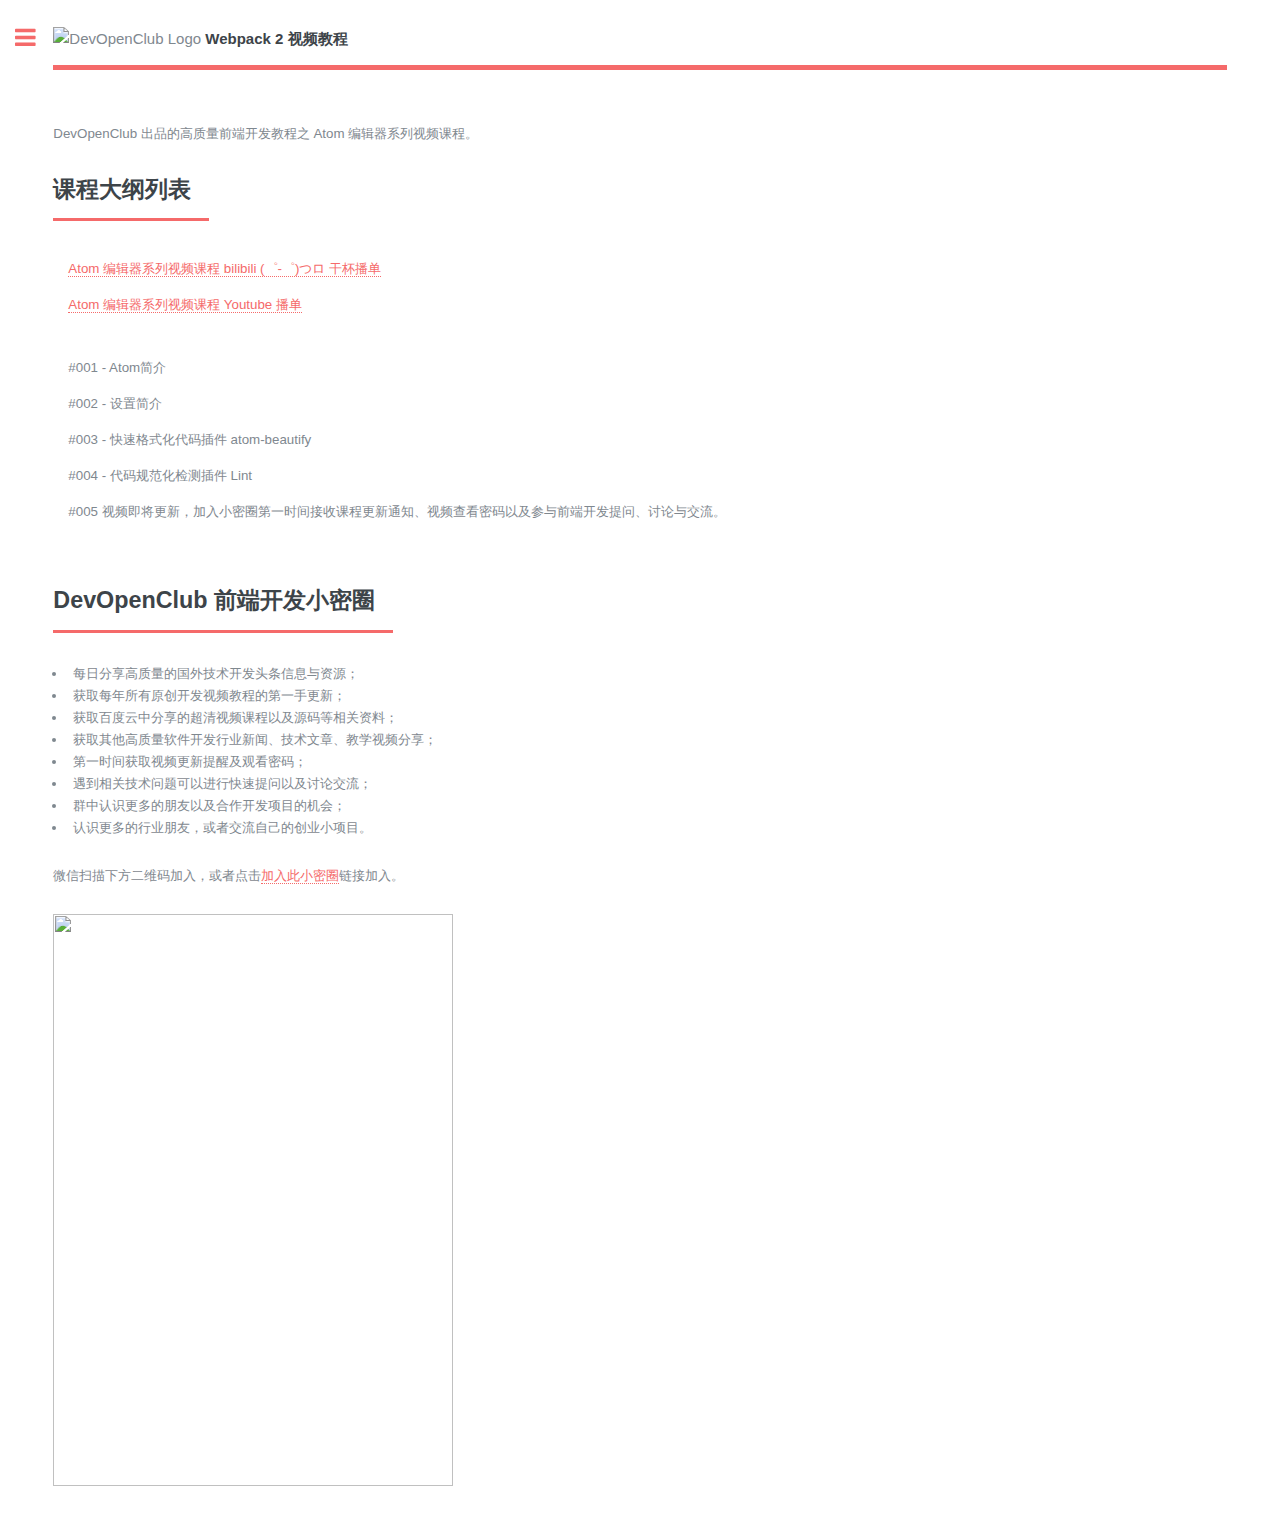
==== course/atom.html @ 0ad2f028 "更新了 vue 和 atom 的页面。" ====
<!DOCTYPE HTML>
<html>

<head>
	<meta charset="utf-8" />
	<title>Atom 编辑器系列视频课程 - DevOpenClub | 高质量的软件开发视频教程</title>
	<meta name="viewport" content="width=device-width, initial-scale=1, user-scalable=no" />
	<!--[if lte IE 8]><script src="assets/js/ie/html5shiv.js"></script><![endif]-->
	<link rel="stylesheet" href="../assets/css/main.css" />
	<link rel="shortcut icon" href="https://oindk07nf.qnssl.com/devopenclub-favicon.ico?v=20170403" type="image/x-icon" />
	<link rel="apple-touch-icon" href="https://oindk07nf.qnssl.com/devopenclub-apple-touch-icon.png?v=20170403" />
	<link rel="apple-touch-icon" sizes="57x57" href="https://oindk07nf.qnssl.com/devopenclub-apple-touch-icon-57x57.png?v=20170403" />
	<link rel="apple-touch-icon" sizes="72x72" href="https://oindk07nf.qnssl.com/devopenclub-apple-touch-icon-72x72.png?v=20170403" />
	<link rel="apple-touch-icon" sizes="76x76" href="https://oindk07nf.qnssl.com/devopenclub-apple-touch-icon-76x76.png?v=20170403" />
	<link rel="apple-touch-icon" sizes="114x114" href="https://oindk07nf.qnssl.com/devopenclub-apple-touch-icon-114x114.png?v=20170403" />
	<link rel="apple-touch-icon" sizes="120x120" href="https://oindk07nf.qnssl.com/devopenclub-apple-touch-icon-120x120.png?v=20170403" />
	<link rel="apple-touch-icon" sizes="144x144" href="https://oindk07nf.qnssl.com/devopenclub-apple-touch-icon-144x144.png?v=20170403" />
	<link rel="apple-touch-icon" sizes="152x152" href="https://oindk07nf.qnssl.com/devopenclub-apple-touch-icon-152x152.png?v=20170403" />
	<link rel="apple-touch-icon" sizes="180x180" href="https://oindk07nf.qnssl.com/devopenclub-apple-touch-icon-180x180.png?v=20170403" />
	<!--[if lte IE 9]><link rel="stylesheet" href="assets/css/ie9.css" /><![endif]-->
	<!--[if lte IE 8]><link rel="stylesheet" href="assets/css/ie8.css" /><![endif]-->
  <style type="text/css">
    .posts ul{
      margin-left: 75px;
      width: 100%;
    }
    .posts ul li{
      list-style: none;
      line-height: 36px;
    }
  </style>
</head>

<body>

	<!-- Wrapper -->
	<div id="wrapper">
		<!-- Main -->
		<div id="main">
			<div class="inner">
				<!-- Header -->
				<header id="header">
					<a href="webpack2.html" class="logo"><img src="https://oindk07nf.qnssl.com/devopenclub-apple-touch-icon-180x180.png?v=20170403" alt="DevOpenClub Logo" style="width:32px;height:32px;vertical-align: top;"/>&nbsp;<strong>Webpack 2 视频教程</strong></a>
				</header>
				<!-- Section -->
				<section>
					<p>DevOpenClub 出品的高质量前端开发教程之 Atom 编辑器系列视频课程。</p>
					<header class="major">
						<h2 style="margin-bottom:30px;">课程大纲列表</h2>
					</header>
					<div class="posts">
						<ul>
							 <li><a href="http://www.bilibili.com/video/av11161071/" target="_blank">Atom 编辑器系列视频课程 bilibili (゜-゜)つロ 干杯播单</a></li>
							 <li><a href="https://www.youtube.com/playlist?list=PLXbU-2B80FvC-DHOnQ42JOj8AwCAR0oLz" target="_blank">Atom 编辑器系列视频课程 Youtube 播单</a></li>
						</ul>
						<ul>
                            <li>#001 - Atom简介</li>
                            <li>#002 - 设置简介</li>
                            <li>#003 - 快速格式化代码插件 atom-beautify</li>
                            <li>#004 - 代码规范化检测插件 Lint</li>
							<li>#005 视频即将更新，加入小密圈第一时间接收课程更新通知、视频查看密码以及参与前端开发提问、讨论与交流。</li>
            </ul>
					</div>
          <header class="major">
						<h2 style="margin-bottom:30px;">DevOpenClub 前端开发小密圈</h2>
					</header>
					<div class="posts2">
						<ul>
							<li>每日分享高质量的国外技术开发头条信息与资源；</li>
							<li>获取每年所有原创开发视频教程的第一手更新；</li>
							<li>获取百度云中分享的超清视频课程以及源码等相关资料；</li>
							<li>获取其他高质量软件开发行业新闻、技术文章、教学视频分享；</li>
							<li>第一时间获取视频更新提醒及观看密码；</li>
							<li>遇到相关技术问题可以进行快速提问以及讨论交流；</li>
							<li>群中认识更多的朋友以及合作开发项目的机会；</li>
							<li>认识更多的行业朋友，或者交流自己的创业小项目。</li></li>
            </ul>
						<p>微信扫描下方二维码加入，或者点击<a href="https://wx.xiaomiquan.com/mweb/views/joingroup/join_group.html?group_id=2182845521&secret=rjzmu4lwvv11xjqqwllkd6kn919rl3vd&extra=b5f804fdd13036e0222ca90d666feacf06a950b9c7127a2cd20a528a2b3d6cb4" target="_blank">加入此小密圈</a>链接加入。</p>
            <img src="https://oindk07nf.qnssl.com/IMG_3075.png" style="width:400px;height:572px;" />
					</div>
				</section>
			</div>
		</div>

		<!-- Sidebar -->
		<div id="sidebar">
			<div class="inner">

				<!-- Menu -->
				<nav id="menu">
					<header class="major">
						<h2>资源导航</h2>
					</header>
					<ul>
            <li><a href="/">首页</a></li>
						<li><a target="_blank" href="https://wx.xiaomiquan.com/mweb/views/joingroup/join_group.html?group_id=2182845521&secret=rjzmu4lwvv11xjqqwllkd6kn919rl3vd&extra=b5f804fdd13036e0222ca90d666feacf06a950b9c7127a2cd20a528a2b3d6cb4">DevOpenClub 前端开发群</a></li>
						<li><a target="_blank" href="https://techfoco.com/">技术博文头条平台</a></li>
						<li><a target="_blank" href="http://i.youku.com/parryqiu">视频教程订阅</a></li>
						<li><a target="_blank" href="http://wxopen.club/">微信小程序社区</a></li>
						<li><a target="_blank" href="http://cssreference.parryqiu.com/flexbox/">CSS 可视化文档</a></li>
						<li><a target="_blank" href="http://blog.parryqiu.com/">我的技术博客</a></li>
						<li><a target="_blank" href="https://github.com/ParryQiu">我的 GitHub</a></li>
						<li><a target="_blank" href="http://weibo.com/parryqiu">我的新浪微博 @Parry</a></li>
						<li><a target="_blank" href="http://parryqiu.com/">关于我</a></li>
					</ul>
				</nav>

				<!-- Section -->
				<section>
					<header class="major">
						<h2>微信公众号</h2>
					</header>
					<p>
						<img src="https://oindk07nf.qnssl.com/wx-qrcode-devopenclub.jpg" width="100%" height="100%" alt="微信公众号: devopenclub" title="微信公众号: devopenclub"/>
					</p>
				</section>

				<!-- Footer -->
				<footer id="footer">
					<p class="copyright">&copy; 2017 DevOpenClub</p>
				</footer>

			</div>
		</div>

	</div>

	<!-- Scripts -->
	<script src="../assets/js/jquery.min.js"></script>
	<script src="../assets/js/skel.min.js"></script>
	<script src="../assets/js/util.js"></script>
	<!--[if lte IE 8]><script src="assets/js/ie/respond.min.js"></script><![endif]-->
	<script src="../assets/js/main.js"></script>
	<script>
	var _hmt = _hmt || [];
	(function() {
	  var hm = document.createElement("script");
	  hm.src = "https://hm.baidu.com/hm.js?bf3836a661243dd79c17002e9787ff18";
	  var s = document.getElementsByTagName("script")[0];
	  s.parentNode.insertBefore(hm, s);
	})();
	</script>
</body>

</html>
---- assets/css/main.css ----
@import url(font-awesome.min.css);
/*
	Editorial by HTML5 UP
	html5up.net | @ajlkn
	Free for personal and commercial use under the CCA 3.0 license (html5up.net/license)
*/

/* Reset */

	html, body, div, span, applet, object, iframe, h1, h2, h3, h4, h5, h6, p, blockquote, pre, a, abbr, acronym, address, big, cite, code, del, dfn, em, img, ins, kbd, q, s, samp, small, strike, strong, sub, sup, tt, var, b, u, i, center, dl, dt, dd, ol, ul, li, fieldset, form, label, legend, table, caption, tbody, tfoot, thead, tr, th, td, article, aside, canvas, details, embed, figure, figcaption, footer, header, hgroup, menu, nav, output, ruby, section, summary, time, mark, audio, video {
		margin: 0;
		padding: 0;
		border: 0;
		font-size: 100%;
		font-family: Helvetica, 'Hiragino Sans GB', 'Microsoft Yahei', '微软雅黑', Arial, sans-serif !important;
		vertical-align: baseline;
	}

	article, aside, details, figcaption, figure, footer, header, hgroup, menu, nav, section {
		display: block;
	}

	body {
		line-height: 1;
	}

	ol, ul {
		list-style: none;
	}

	blockquote, q {
		quotes: none;
	}

	blockquote:before, blockquote:after, q:before, q:after {
		content: '';
		content: none;
	}

	table {
		border-collapse: collapse;
		border-spacing: 0;
	}

	body {
		-webkit-text-size-adjust: none;
	}

/* Box Model */

	*, *:before, *:after {
		-moz-box-sizing: border-box;
		-webkit-box-sizing: border-box;
		box-sizing: border-box;
	}

/* Grid */

	.row {
		border-bottom: solid 1px transparent;
		-moz-box-sizing: border-box;
		-webkit-box-sizing: border-box;
		box-sizing: border-box;
	}

	.row > * {
		float: left;
		-moz-box-sizing: border-box;
		-webkit-box-sizing: border-box;
		box-sizing: border-box;
	}

	.row:after, .row:before {
		content: '';
		display: block;
		clear: both;
		height: 0;
	}

	.row.uniform > * > :first-child {
		margin-top: 0;
	}

	.row.uniform > * > :last-child {
		margin-bottom: 0;
	}

	.row.\30 \25 > * {
		padding: 0 0 0 0em;
	}

	.row.\30 \25 {
		margin: 0 0 -1px 0em;
	}

	.row.uniform.\30 \25 > * {
		padding: 0em 0 0 0em;
	}

	.row.uniform.\30 \25 {
		margin: 0em 0 -1px 0em;
	}

	.row > * {
		padding: 0 0 0 1.5em;
	}

	.row {
		margin: 0 0 -1px -1.5em;
	}

	.row.uniform > * {
		padding: 1.5em 0 0 1.5em;
	}

	.row.uniform {
		margin: -1.5em 0 -1px -1.5em;
	}

	.row.\32 00\25 > * {
		padding: 0 0 0 3em;
	}

	.row.\32 00\25 {
		margin: 0 0 -1px -3em;
	}

	.row.uniform.\32 00\25 > * {
		padding: 3em 0 0 3em;
	}

	.row.uniform.\32 00\25 {
		margin: -3em 0 -1px -3em;
	}

	.row.\31 50\25 > * {
		padding: 0 0 0 2.25em;
	}

	.row.\31 50\25 {
		margin: 0 0 -1px -2.25em;
	}

	.row.uniform.\31 50\25 > * {
		padding: 2.25em 0 0 2.25em;
	}

	.row.uniform.\31 50\25 {
		margin: -2.25em 0 -1px -2.25em;
	}

	.row.\35 0\25 > * {
		padding: 0 0 0 0.75em;
	}

	.row.\35 0\25 {
		margin: 0 0 -1px -0.75em;
	}

	.row.uniform.\35 0\25 > * {
		padding: 0.75em 0 0 0.75em;
	}

	.row.uniform.\35 0\25 {
		margin: -0.75em 0 -1px -0.75em;
	}

	.row.\32 5\25 > * {
		padding: 0 0 0 0.375em;
	}

	.row.\32 5\25 {
		margin: 0 0 -1px -0.375em;
	}

	.row.uniform.\32 5\25 > * {
		padding: 0.375em 0 0 0.375em;
	}

	.row.uniform.\32 5\25 {
		margin: -0.375em 0 -1px -0.375em;
	}

	.\31 2u, .\31 2u\24 {
		width: 100%;
		clear: none;
		margin-left: 0;
	}

	.\31 1u, .\31 1u\24 {
		width: 91.6666666667%;
		clear: none;
		margin-left: 0;
	}

	.\31 0u, .\31 0u\24 {
		width: 83.3333333333%;
		clear: none;
		margin-left: 0;
	}

	.\39 u, .\39 u\24 {
		width: 75%;
		clear: none;
		margin-left: 0;
	}

	.\38 u, .\38 u\24 {
		width: 66.6666666667%;
		clear: none;
		margin-left: 0;
	}

	.\37 u, .\37 u\24 {
		width: 58.3333333333%;
		clear: none;
		margin-left: 0;
	}

	.\36 u, .\36 u\24 {
		width: 50%;
		clear: none;
		margin-left: 0;
	}

	.\35 u, .\35 u\24 {
		width: 41.6666666667%;
		clear: none;
		margin-left: 0;
	}

	.\34 u, .\34 u\24 {
		width: 33.3333333333%;
		clear: none;
		margin-left: 0;
	}

	.\33 u, .\33 u\24 {
		width: 25%;
		clear: none;
		margin-left: 0;
	}

	.\32 u, .\32 u\24 {
		width: 16.6666666667%;
		clear: none;
		margin-left: 0;
	}

	.\31 u, .\31 u\24 {
		width: 8.3333333333%;
		clear: none;
		margin-left: 0;
	}

	.\31 2u\24 + *,
	.\31 1u\24 + *,
	.\31 0u\24 + *,
	.\39 u\24 + *,
	.\38 u\24 + *,
	.\37 u\24 + *,
	.\36 u\24 + *,
	.\35 u\24 + *,
	.\34 u\24 + *,
	.\33 u\24 + *,
	.\32 u\24 + *,
	.\31 u\24 + * {
		clear: left;
	}

	.\-11u {
		margin-left: 91.66667%;
	}

	.\-10u {
		margin-left: 83.33333%;
	}

	.\-9u {
		margin-left: 75%;
	}

	.\-8u {
		margin-left: 66.66667%;
	}

	.\-7u {
		margin-left: 58.33333%;
	}

	.\-6u {
		margin-left: 50%;
	}

	.\-5u {
		margin-left: 41.66667%;
	}

	.\-4u {
		margin-left: 33.33333%;
	}

	.\-3u {
		margin-left: 25%;
	}

	.\-2u {
		margin-left: 16.66667%;
	}

	.\-1u {
		margin-left: 8.33333%;
	}

	@media screen and (max-width: 1680px) {

		.row > * {
			padding: 0 0 0 1.5em;
		}

		.row {
			margin: 0 0 -1px -1.5em;
		}

		.row.uniform > * {
			padding: 1.5em 0 0 1.5em;
		}

		.row.uniform {
			margin: -1.5em 0 -1px -1.5em;
		}

		.row.\32 00\25 > * {
			padding: 0 0 0 3em;
		}

		.row.\32 00\25 {
			margin: 0 0 -1px -3em;
		}

		.row.uniform.\32 00\25 > * {
			padding: 3em 0 0 3em;
		}

		.row.uniform.\32 00\25 {
			margin: -3em 0 -1px -3em;
		}

		.row.\31 50\25 > * {
			padding: 0 0 0 2.25em;
		}

		.row.\31 50\25 {
			margin: 0 0 -1px -2.25em;
		}

		.row.uniform.\31 50\25 > * {
			padding: 2.25em 0 0 2.25em;
		}

		.row.uniform.\31 50\25 {
			margin: -2.25em 0 -1px -2.25em;
		}

		.row.\35 0\25 > * {
			padding: 0 0 0 0.75em;
		}

		.row.\35 0\25 {
			margin: 0 0 -1px -0.75em;
		}

		.row.uniform.\35 0\25 > * {
			padding: 0.75em 0 0 0.75em;
		}

		.row.uniform.\35 0\25 {
			margin: -0.75em 0 -1px -0.75em;
		}

		.row.\32 5\25 > * {
			padding: 0 0 0 0.375em;
		}

		.row.\32 5\25 {
			margin: 0 0 -1px -0.375em;
		}

		.row.uniform.\32 5\25 > * {
			padding: 0.375em 0 0 0.375em;
		}

		.row.uniform.\32 5\25 {
			margin: -0.375em 0 -1px -0.375em;
		}

		.\31 2u\28xlarge\29, .\31 2u\24\28xlarge\29 {
			width: 100%;
			clear: none;
			margin-left: 0;
		}

		.\31 1u\28xlarge\29, .\31 1u\24\28xlarge\29 {
			width: 91.6666666667%;
			clear: none;
			margin-left: 0;
		}

		.\31 0u\28xlarge\29, .\31 0u\24\28xlarge\29 {
			width: 83.3333333333%;
			clear: none;
			margin-left: 0;
		}

		.\39 u\28xlarge\29, .\39 u\24\28xlarge\29 {
			width: 75%;
			clear: none;
			margin-left: 0;
		}

		.\38 u\28xlarge\29, .\38 u\24\28xlarge\29 {
			width: 66.6666666667%;
			clear: none;
			margin-left: 0;
		}

		.\37 u\28xlarge\29, .\37 u\24\28xlarge\29 {
			width: 58.3333333333%;
			clear: none;
			margin-left: 0;
		}

		.\36 u\28xlarge\29, .\36 u\24\28xlarge\29 {
			width: 50%;
			clear: none;
			margin-left: 0;
		}

		.\35 u\28xlarge\29, .\35 u\24\28xlarge\29 {
			width: 41.6666666667%;
			clear: none;
			margin-left: 0;
		}

		.\34 u\28xlarge\29, .\34 u\24\28xlarge\29 {
			width: 33.3333333333%;
			clear: none;
			margin-left: 0;
		}

		.\33 u\28xlarge\29, .\33 u\24\28xlarge\29 {
			width: 25%;
			clear: none;
			margin-left: 0;
		}

		.\32 u\28xlarge\29, .\32 u\24\28xlarge\29 {
			width: 16.6666666667%;
			clear: none;
			margin-left: 0;
		}

		.\31 u\28xlarge\29, .\31 u\24\28xlarge\29 {
			width: 8.3333333333%;
			clear: none;
			margin-left: 0;
		}

		.\31 2u\24\28xlarge\29 + *,
		.\31 1u\24\28xlarge\29 + *,
		.\31 0u\24\28xlarge\29 + *,
		.\39 u\24\28xlarge\29 + *,
		.\38 u\24\28xlarge\29 + *,
		.\37 u\24\28xlarge\29 + *,
		.\36 u\24\28xlarge\29 + *,
		.\35 u\24\28xlarge\29 + *,
		.\34 u\24\28xlarge\29 + *,
		.\33 u\24\28xlarge\29 + *,
		.\32 u\24\28xlarge\29 + *,
		.\31 u\24\28xlarge\29 + * {
			clear: left;
		}

		.\-11u\28xlarge\29 {
			margin-left: 91.66667%;
		}

		.\-10u\28xlarge\29 {
			margin-left: 83.33333%;
		}

		.\-9u\28xlarge\29 {
			margin-left: 75%;
		}

		.\-8u\28xlarge\29 {
			margin-left: 66.66667%;
		}

		.\-7u\28xlarge\29 {
			margin-left: 58.33333%;
		}

		.\-6u\28xlarge\29 {
			margin-left: 50%;
		}

		.\-5u\28xlarge\29 {
			margin-left: 41.66667%;
		}

		.\-4u\28xlarge\29 {
			margin-left: 33.33333%;
		}

		.\-3u\28xlarge\29 {
			margin-left: 25%;
		}

		.\-2u\28xlarge\29 {
			margin-left: 16.66667%;
		}

		.\-1u\28xlarge\29 {
			margin-left: 8.33333%;
		}

	}

	@media screen and (max-width: 1280px) {

		.row > * {
			padding: 0 0 0 1.5em;
		}

		.row {
			margin: 0 0 -1px -1.5em;
		}

		.row.uniform > * {
			padding: 1.5em 0 0 1.5em;
		}

		.row.uniform {
			margin: -1.5em 0 -1px -1.5em;
		}

		.row.\32 00\25 > * {
			padding: 0 0 0 3em;
		}

		.row.\32 00\25 {
			margin: 0 0 -1px -3em;
		}

		.row.uniform.\32 00\25 > * {
			padding: 3em 0 0 3em;
		}

		.row.uniform.\32 00\25 {
			margin: -3em 0 -1px -3em;
		}

		.row.\31 50\25 > * {
			padding: 0 0 0 2.25em;
		}

		.row.\31 50\25 {
			margin: 0 0 -1px -2.25em;
		}

		.row.uniform.\31 50\25 > * {
			padding: 2.25em 0 0 2.25em;
		}

		.row.uniform.\31 50\25 {
			margin: -2.25em 0 -1px -2.25em;
		}

		.row.\35 0\25 > * {
			padding: 0 0 0 0.75em;
		}

		.row.\35 0\25 {
			margin: 0 0 -1px -0.75em;
		}

		.row.uniform.\35 0\25 > * {
			padding: 0.75em 0 0 0.75em;
		}

		.row.uniform.\35 0\25 {
			margin: -0.75em 0 -1px -0.75em;
		}

		.row.\32 5\25 > * {
			padding: 0 0 0 0.375em;
		}

		.row.\32 5\25 {
			margin: 0 0 -1px -0.375em;
		}

		.row.uniform.\32 5\25 > * {
			padding: 0.375em 0 0 0.375em;
		}

		.row.uniform.\32 5\25 {
			margin: -0.375em 0 -1px -0.375em;
		}

		.\31 2u\28large\29, .\31 2u\24\28large\29 {
			width: 100%;
			clear: none;
			margin-left: 0;
		}

		.\31 1u\28large\29, .\31 1u\24\28large\29 {
			width: 91.6666666667%;
			clear: none;
			margin-left: 0;
		}

		.\31 0u\28large\29, .\31 0u\24\28large\29 {
			width: 83.3333333333%;
			clear: none;
			margin-left: 0;
		}

		.\39 u\28large\29, .\39 u\24\28large\29 {
			width: 75%;
			clear: none;
			margin-left: 0;
		}

		.\38 u\28large\29, .\38 u\24\28large\29 {
			width: 66.6666666667%;
			clear: none;
			margin-left: 0;
		}

		.\37 u\28large\29, .\37 u\24\28large\29 {
			width: 58.3333333333%;
			clear: none;
			margin-left: 0;
		}

		.\36 u\28large\29, .\36 u\24\28large\29 {
			width: 50%;
			clear: none;
			margin-left: 0;
		}

		.\35 u\28large\29, .\35 u\24\28large\29 {
			width: 41.6666666667%;
			clear: none;
			margin-left: 0;
		}

		.\34 u\28large\29, .\34 u\24\28large\29 {
			width: 33.3333333333%;
			clear: none;
			margin-left: 0;
		}

		.\33 u\28large\29, .\33 u\24\28large\29 {
			width: 25%;
			clear: none;
			margin-left: 0;
		}

		.\32 u\28large\29, .\32 u\24\28large\29 {
			width: 16.6666666667%;
			clear: none;
			margin-left: 0;
		}

		.\31 u\28large\29, .\31 u\24\28large\29 {
			width: 8.3333333333%;
			clear: none;
			margin-left: 0;
		}

		.\31 2u\24\28large\29 + *,
		.\31 1u\24\28large\29 + *,
		.\31 0u\24\28large\29 + *,
		.\39 u\24\28large\29 + *,
		.\38 u\24\28large\29 + *,
		.\37 u\24\28large\29 + *,
		.\36 u\24\28large\29 + *,
		.\35 u\24\28large\29 + *,
		.\34 u\24\28large\29 + *,
		.\33 u\24\28large\29 + *,
		.\32 u\24\28large\29 + *,
		.\31 u\24\28large\29 + * {
			clear: left;
		}

		.\-11u\28large\29 {
			margin-left: 91.66667%;
		}

		.\-10u\28large\29 {
			margin-left: 83.33333%;
		}

		.\-9u\28large\29 {
			margin-left: 75%;
		}

		.\-8u\28large\29 {
			margin-left: 66.66667%;
		}

		.\-7u\28large\29 {
			margin-left: 58.33333%;
		}

		.\-6u\28large\29 {
			margin-left: 50%;
		}

		.\-5u\28large\29 {
			margin-left: 41.66667%;
		}

		.\-4u\28large\29 {
			margin-left: 33.33333%;
		}

		.\-3u\28large\29 {
			margin-left: 25%;
		}

		.\-2u\28large\29 {
			margin-left: 16.66667%;
		}

		.\-1u\28large\29 {
			margin-left: 8.33333%;
		}

	}

	@media screen and (max-width: 980px) {

		.row > * {
			padding: 0 0 0 1.5em;
		}

		.row {
			margin: 0 0 -1px -1.5em;
		}

		.row.uniform > * {
			padding: 1.5em 0 0 1.5em;
		}

		.row.uniform {
			margin: -1.5em 0 -1px -1.5em;
		}

		.row.\32 00\25 > * {
			padding: 0 0 0 3em;
		}

		.row.\32 00\25 {
			margin: 0 0 -1px -3em;
		}

		.row.uniform.\32 00\25 > * {
			padding: 3em 0 0 3em;
		}

		.row.uniform.\32 00\25 {
			margin: -3em 0 -1px -3em;
		}

		.row.\31 50\25 > * {
			padding: 0 0 0 2.25em;
		}

		.row.\31 50\25 {
			margin: 0 0 -1px -2.25em;
		}

		.row.uniform.\31 50\25 > * {
			padding: 2.25em 0 0 2.25em;
		}

		.row.uniform.\31 50\25 {
			margin: -2.25em 0 -1px -2.25em;
		}

		.row.\35 0\25 > * {
			padding: 0 0 0 0.75em;
		}

		.row.\35 0\25 {
			margin: 0 0 -1px -0.75em;
		}

		.row.uniform.\35 0\25 > * {
			padding: 0.75em 0 0 0.75em;
		}

		.row.uniform.\35 0\25 {
			margin: -0.75em 0 -1px -0.75em;
		}

		.row.\32 5\25 > * {
			padding: 0 0 0 0.375em;
		}

		.row.\32 5\25 {
			margin: 0 0 -1px -0.375em;
		}

		.row.uniform.\32 5\25 > * {
			padding: 0.375em 0 0 0.375em;
		}

		.row.uniform.\32 5\25 {
			margin: -0.375em 0 -1px -0.375em;
		}

		.\31 2u\28medium\29, .\31 2u\24\28medium\29 {
			width: 100%;
			clear: none;
			margin-left: 0;
		}

		.\31 1u\28medium\29, .\31 1u\24\28medium\29 {
			width: 91.6666666667%;
			clear: none;
			margin-left: 0;
		}

		.\31 0u\28medium\29, .\31 0u\24\28medium\29 {
			width: 83.3333333333%;
			clear: none;
			margin-left: 0;
		}

		.\39 u\28medium\29, .\39 u\24\28medium\29 {
			width: 75%;
			clear: none;
			margin-left: 0;
		}

		.\38 u\28medium\29, .\38 u\24\28medium\29 {
			width: 66.6666666667%;
			clear: none;
			margin-left: 0;
		}

		.\37 u\28medium\29, .\37 u\24\28medium\29 {
			width: 58.3333333333%;
			clear: none;
			margin-left: 0;
		}

		.\36 u\28medium\29, .\36 u\24\28medium\29 {
			width: 50%;
			clear: none;
			margin-left: 0;
		}

		.\35 u\28medium\29, .\35 u\24\28medium\29 {
			width: 41.6666666667%;
			clear: none;
			margin-left: 0;
		}

		.\34 u\28medium\29, .\34 u\24\28medium\29 {
			width: 33.3333333333%;
			clear: none;
			margin-left: 0;
		}

		.\33 u\28medium\29, .\33 u\24\28medium\29 {
			width: 25%;
			clear: none;
			margin-left: 0;
		}

		.\32 u\28medium\29, .\32 u\24\28medium\29 {
			width: 16.6666666667%;
			clear: none;
			margin-left: 0;
		}

		.\31 u\28medium\29, .\31 u\24\28medium\29 {
			width: 8.3333333333%;
			clear: none;
			margin-left: 0;
		}

		.\31 2u\24\28medium\29 + *,
		.\31 1u\24\28medium\29 + *,
		.\31 0u\24\28medium\29 + *,
		.\39 u\24\28medium\29 + *,
		.\38 u\24\28medium\29 + *,
		.\37 u\24\28medium\29 + *,
		.\36 u\24\28medium\29 + *,
		.\35 u\24\28medium\29 + *,
		.\34 u\24\28medium\29 + *,
		.\33 u\24\28medium\29 + *,
		.\32 u\24\28medium\29 + *,
		.\31 u\24\28medium\29 + * {
			clear: left;
		}

		.\-11u\28medium\29 {
			margin-left: 91.66667%;
		}

		.\-10u\28medium\29 {
			margin-left: 83.33333%;
		}

		.\-9u\28medium\29 {
			margin-left: 75%;
		}

		.\-8u\28medium\29 {
			margin-left: 66.66667%;
		}

		.\-7u\28medium\29 {
			margin-left: 58.33333%;
		}

		.\-6u\28medium\29 {
			margin-left: 50%;
		}

		.\-5u\28medium\29 {
			margin-left: 41.66667%;
		}

		.\-4u\28medium\29 {
			margin-left: 33.33333%;
		}

		.\-3u\28medium\29 {
			margin-left: 25%;
		}

		.\-2u\28medium\29 {
			margin-left: 16.66667%;
		}

		.\-1u\28medium\29 {
			margin-left: 8.33333%;
		}

	}

	@media screen and (max-width: 736px) {

		.row > * {
			padding: 0 0 0 1.5em;
		}

		.row {
			margin: 0 0 -1px -1.5em;
		}

		.row.uniform > * {
			padding: 1.5em 0 0 1.5em;
		}

		.row.uniform {
			margin: -1.5em 0 -1px -1.5em;
		}

		.row.\32 00\25 > * {
			padding: 0 0 0 3em;
		}

		.row.\32 00\25 {
			margin: 0 0 -1px -3em;
		}

		.row.uniform.\32 00\25 > * {
			padding: 3em 0 0 3em;
		}

		.row.uniform.\32 00\25 {
			margin: -3em 0 -1px -3em;
		}

		.row.\31 50\25 > * {
			padding: 0 0 0 2.25em;
		}

		.row.\31 50\25 {
			margin: 0 0 -1px -2.25em;
		}

		.row.uniform.\31 50\25 > * {
			padding: 2.25em 0 0 2.25em;
		}

		.row.uniform.\31 50\25 {
			margin: -2.25em 0 -1px -2.25em;
		}

		.row.\35 0\25 > * {
			padding: 0 0 0 0.75em;
		}

		.row.\35 0\25 {
			margin: 0 0 -1px -0.75em;
		}

		.row.uniform.\35 0\25 > * {
			padding: 0.75em 0 0 0.75em;
		}

		.row.uniform.\35 0\25 {
			margin: -0.75em 0 -1px -0.75em;
		}

		.row.\32 5\25 > * {
			padding: 0 0 0 0.375em;
		}

		.row.\32 5\25 {
			margin: 0 0 -1px -0.375em;
		}

		.row.uniform.\32 5\25 > * {
			padding: 0.375em 0 0 0.375em;
		}

		.row.uniform.\32 5\25 {
			margin: -0.375em 0 -1px -0.375em;
		}

		.\31 2u\28small\29, .\31 2u\24\28small\29 {
			width: 100%;
			clear: none;
			margin-left: 0;
		}

		.\31 1u\28small\29, .\31 1u\24\28small\29 {
			width: 91.6666666667%;
			clear: none;
			margin-left: 0;
		}

		.\31 0u\28small\29, .\31 0u\24\28small\29 {
			width: 83.3333333333%;
			clear: none;
			margin-left: 0;
		}

		.\39 u\28small\29, .\39 u\24\28small\29 {
			width: 75%;
			clear: none;
			margin-left: 0;
		}

		.\38 u\28small\29, .\38 u\24\28small\29 {
			width: 66.6666666667%;
			clear: none;
			margin-left: 0;
		}

		.\37 u\28small\29, .\37 u\24\28small\29 {
			width: 58.3333333333%;
			clear: none;
			margin-left: 0;
		}

		.\36 u\28small\29, .\36 u\24\28small\29 {
			width: 50%;
			clear: none;
			margin-left: 0;
		}

		.\35 u\28small\29, .\35 u\24\28small\29 {
			width: 41.6666666667%;
			clear: none;
			margin-left: 0;
		}

		.\34 u\28small\29, .\34 u\24\28small\29 {
			width: 33.3333333333%;
			clear: none;
			margin-left: 0;
		}

		.\33 u\28small\29, .\33 u\24\28small\29 {
			width: 25%;
			clear: none;
			margin-left: 0;
		}

		.\32 u\28small\29, .\32 u\24\28small\29 {
			width: 16.6666666667%;
			clear: none;
			margin-left: 0;
		}

		.\31 u\28small\29, .\31 u\24\28small\29 {
			width: 8.3333333333%;
			clear: none;
			margin-left: 0;
		}

		.\31 2u\24\28small\29 + *,
		.\31 1u\24\28small\29 + *,
		.\31 0u\24\28small\29 + *,
		.\39 u\24\28small\29 + *,
		.\38 u\24\28small\29 + *,
		.\37 u\24\28small\29 + *,
		.\36 u\24\28small\29 + *,
		.\35 u\24\28small\29 + *,
		.\34 u\24\28small\29 + *,
		.\33 u\24\28small\29 + *,
		.\32 u\24\28small\29 + *,
		.\31 u\24\28small\29 + * {
			clear: left;
		}

		.\-11u\28small\29 {
			margin-left: 91.66667%;
		}

		.\-10u\28small\29 {
			margin-left: 83.33333%;
		}

		.\-9u\28small\29 {
			margin-left: 75%;
		}

		.\-8u\28small\29 {
			margin-left: 66.66667%;
		}

		.\-7u\28small\29 {
			margin-left: 58.33333%;
		}

		.\-6u\28small\29 {
			margin-left: 50%;
		}

		.\-5u\28small\29 {
			margin-left: 41.66667%;
		}

		.\-4u\28small\29 {
			margin-left: 33.33333%;
		}

		.\-3u\28small\29 {
			margin-left: 25%;
		}

		.\-2u\28small\29 {
			margin-left: 16.66667%;
		}

		.\-1u\28small\29 {
			margin-left: 8.33333%;
		}

	}

	@media screen and (max-width: 480px) {

		.row > * {
			padding: 0 0 0 1.5em;
		}

		.row {
			margin: 0 0 -1px -1.5em;
		}

		.row.uniform > * {
			padding: 1.5em 0 0 1.5em;
		}

		.row.uniform {
			margin: -1.5em 0 -1px -1.5em;
		}

		.row.\32 00\25 > * {
			padding: 0 0 0 3em;
		}

		.row.\32 00\25 {
			margin: 0 0 -1px -3em;
		}

		.row.uniform.\32 00\25 > * {
			padding: 3em 0 0 3em;
		}

		.row.uniform.\32 00\25 {
			margin: -3em 0 -1px -3em;
		}

		.row.\31 50\25 > * {
			padding: 0 0 0 2.25em;
		}

		.row.\31 50\25 {
			margin: 0 0 -1px -2.25em;
		}

		.row.uniform.\31 50\25 > * {
			padding: 2.25em 0 0 2.25em;
		}

		.row.uniform.\31 50\25 {
			margin: -2.25em 0 -1px -2.25em;
		}

		.row.\35 0\25 > * {
			padding: 0 0 0 0.75em;
		}

		.row.\35 0\25 {
			margin: 0 0 -1px -0.75em;
		}

		.row.uniform.\35 0\25 > * {
			padding: 0.75em 0 0 0.75em;
		}

		.row.uniform.\35 0\25 {
			margin: -0.75em 0 -1px -0.75em;
		}

		.row.\32 5\25 > * {
			padding: 0 0 0 0.375em;
		}

		.row.\32 5\25 {
			margin: 0 0 -1px -0.375em;
		}

		.row.uniform.\32 5\25 > * {
			padding: 0.375em 0 0 0.375em;
		}

		.row.uniform.\32 5\25 {
			margin: -0.375em 0 -1px -0.375em;
		}

		.\31 2u\28xsmall\29, .\31 2u\24\28xsmall\29 {
			width: 100%;
			clear: none;
			margin-left: 0;
		}

		.\31 1u\28xsmall\29, .\31 1u\24\28xsmall\29 {
			width: 91.6666666667%;
			clear: none;
			margin-left: 0;
		}

		.\31 0u\28xsmall\29, .\31 0u\24\28xsmall\29 {
			width: 83.3333333333%;
			clear: none;
			margin-left: 0;
		}

		.\39 u\28xsmall\29, .\39 u\24\28xsmall\29 {
			width: 75%;
			clear: none;
			margin-left: 0;
		}

		.\38 u\28xsmall\29, .\38 u\24\28xsmall\29 {
			width: 66.6666666667%;
			clear: none;
			margin-left: 0;
		}

		.\37 u\28xsmall\29, .\37 u\24\28xsmall\29 {
			width: 58.3333333333%;
			clear: none;
			margin-left: 0;
		}

		.\36 u\28xsmall\29, .\36 u\24\28xsmall\29 {
			width: 50%;
			clear: none;
			margin-left: 0;
		}

		.\35 u\28xsmall\29, .\35 u\24\28xsmall\29 {
			width: 41.6666666667%;
			clear: none;
			margin-left: 0;
		}

		.\34 u\28xsmall\29, .\34 u\24\28xsmall\29 {
			width: 33.3333333333%;
			clear: none;
			margin-left: 0;
		}

		.\33 u\28xsmall\29, .\33 u\24\28xsmall\29 {
			width: 25%;
			clear: none;
			margin-left: 0;
		}

		.\32 u\28xsmall\29, .\32 u\24\28xsmall\29 {
			width: 16.6666666667%;
			clear: none;
			margin-left: 0;
		}

		.\31 u\28xsmall\29, .\31 u\24\28xsmall\29 {
			width: 8.3333333333%;
			clear: none;
			margin-left: 0;
		}

		.\31 2u\24\28xsmall\29 + *,
		.\31 1u\24\28xsmall\29 + *,
		.\31 0u\24\28xsmall\29 + *,
		.\39 u\24\28xsmall\29 + *,
		.\38 u\24\28xsmall\29 + *,
		.\37 u\24\28xsmall\29 + *,
		.\36 u\24\28xsmall\29 + *,
		.\35 u\24\28xsmall\29 + *,
		.\34 u\24\28xsmall\29 + *,
		.\33 u\24\28xsmall\29 + *,
		.\32 u\24\28xsmall\29 + *,
		.\31 u\24\28xsmall\29 + * {
			clear: left;
		}

		.\-11u\28xsmall\29 {
			margin-left: 91.66667%;
		}

		.\-10u\28xsmall\29 {
			margin-left: 83.33333%;
		}

		.\-9u\28xsmall\29 {
			margin-left: 75%;
		}

		.\-8u\28xsmall\29 {
			margin-left: 66.66667%;
		}

		.\-7u\28xsmall\29 {
			margin-left: 58.33333%;
		}

		.\-6u\28xsmall\29 {
			margin-left: 50%;
		}

		.\-5u\28xsmall\29 {
			margin-left: 41.66667%;
		}

		.\-4u\28xsmall\29 {
			margin-left: 33.33333%;
		}

		.\-3u\28xsmall\29 {
			margin-left: 25%;
		}

		.\-2u\28xsmall\29 {
			margin-left: 16.66667%;
		}

		.\-1u\28xsmall\29 {
			margin-left: 8.33333%;
		}

	}

	@media screen and (max-width: 360px) {

		.row > * {
			padding: 0 0 0 1.5em;
		}

		.row {
			margin: 0 0 -1px -1.5em;
		}

		.row.uniform > * {
			padding: 1.5em 0 0 1.5em;
		}

		.row.uniform {
			margin: -1.5em 0 -1px -1.5em;
		}

		.row.\32 00\25 > * {
			padding: 0 0 0 3em;
		}

		.row.\32 00\25 {
			margin: 0 0 -1px -3em;
		}

		.row.uniform.\32 00\25 > * {
			padding: 3em 0 0 3em;
		}

		.row.uniform.\32 00\25 {
			margin: -3em 0 -1px -3em;
		}

		.row.\31 50\25 > * {
			padding: 0 0 0 2.25em;
		}

		.row.\31 50\25 {
			margin: 0 0 -1px -2.25em;
		}

		.row.uniform.\31 50\25 > * {
			padding: 2.25em 0 0 2.25em;
		}

		.row.uniform.\31 50\25 {
			margin: -2.25em 0 -1px -2.25em;
		}

		.row.\35 0\25 > * {
			padding: 0 0 0 0.75em;
		}

		.row.\35 0\25 {
			margin: 0 0 -1px -0.75em;
		}

		.row.uniform.\35 0\25 > * {
			padding: 0.75em 0 0 0.75em;
		}

		.row.uniform.\35 0\25 {
			margin: -0.75em 0 -1px -0.75em;
		}

		.row.\32 5\25 > * {
			padding: 0 0 0 0.375em;
		}

		.row.\32 5\25 {
			margin: 0 0 -1px -0.375em;
		}

		.row.uniform.\32 5\25 > * {
			padding: 0.375em 0 0 0.375em;
		}

		.row.uniform.\32 5\25 {
			margin: -0.375em 0 -1px -0.375em;
		}

		.\31 2u\28xxsmall\29, .\31 2u\24\28xxsmall\29 {
			width: 100%;
			clear: none;
			margin-left: 0;
		}

		.\31 1u\28xxsmall\29, .\31 1u\24\28xxsmall\29 {
			width: 91.6666666667%;
			clear: none;
			margin-left: 0;
		}

		.\31 0u\28xxsmall\29, .\31 0u\24\28xxsmall\29 {
			width: 83.3333333333%;
			clear: none;
			margin-left: 0;
		}

		.\39 u\28xxsmall\29, .\39 u\24\28xxsmall\29 {
			width: 75%;
			clear: none;
			margin-left: 0;
		}

		.\38 u\28xxsmall\29, .\38 u\24\28xxsmall\29 {
			width: 66.6666666667%;
			clear: none;
			margin-left: 0;
		}

		.\37 u\28xxsmall\29, .\37 u\24\28xxsmall\29 {
			width: 58.3333333333%;
			clear: none;
			margin-left: 0;
		}

		.\36 u\28xxsmall\29, .\36 u\24\28xxsmall\29 {
			width: 50%;
			clear: none;
			margin-left: 0;
		}

		.\35 u\28xxsmall\29, .\35 u\24\28xxsmall\29 {
			width: 41.6666666667%;
			clear: none;
			margin-left: 0;
		}

		.\34 u\28xxsmall\29, .\34 u\24\28xxsmall\29 {
			width: 33.3333333333%;
			clear: none;
			margin-left: 0;
		}

		.\33 u\28xxsmall\29, .\33 u\24\28xxsmall\29 {
			width: 25%;
			clear: none;
			margin-left: 0;
		}

		.\32 u\28xxsmall\29, .\32 u\24\28xxsmall\29 {
			width: 16.6666666667%;
			clear: none;
			margin-left: 0;
		}

		.\31 u\28xxsmall\29, .\31 u\24\28xxsmall\29 {
			width: 8.3333333333%;
			clear: none;
			margin-left: 0;
		}

		.\31 2u\24\28xxsmall\29 + *,
		.\31 1u\24\28xxsmall\29 + *,
		.\31 0u\24\28xxsmall\29 + *,
		.\39 u\24\28xxsmall\29 + *,
		.\38 u\24\28xxsmall\29 + *,
		.\37 u\24\28xxsmall\29 + *,
		.\36 u\24\28xxsmall\29 + *,
		.\35 u\24\28xxsmall\29 + *,
		.\34 u\24\28xxsmall\29 + *,
		.\33 u\24\28xxsmall\29 + *,
		.\32 u\24\28xxsmall\29 + *,
		.\31 u\24\28xxsmall\29 + * {
			clear: left;
		}

		.\-11u\28xxsmall\29 {
			margin-left: 91.66667%;
		}

		.\-10u\28xxsmall\29 {
			margin-left: 83.33333%;
		}

		.\-9u\28xxsmall\29 {
			margin-left: 75%;
		}

		.\-8u\28xxsmall\29 {
			margin-left: 66.66667%;
		}

		.\-7u\28xxsmall\29 {
			margin-left: 58.33333%;
		}

		.\-6u\28xxsmall\29 {
			margin-left: 50%;
		}

		.\-5u\28xxsmall\29 {
			margin-left: 41.66667%;
		}

		.\-4u\28xxsmall\29 {
			margin-left: 33.33333%;
		}

		.\-3u\28xxsmall\29 {
			margin-left: 25%;
		}

		.\-2u\28xxsmall\29 {
			margin-left: 16.66667%;
		}

		.\-1u\28xxsmall\29 {
			margin-left: 8.33333%;
		}

	}

	@media screen and (min-width: 1681px) {

		.row > * {
			padding: 0 0 0 1.5em;
		}

		.row {
			margin: 0 0 -1px -1.5em;
		}

		.row.uniform > * {
			padding: 1.5em 0 0 1.5em;
		}

		.row.uniform {
			margin: -1.5em 0 -1px -1.5em;
		}

		.row.\32 00\25 > * {
			padding: 0 0 0 3em;
		}

		.row.\32 00\25 {
			margin: 0 0 -1px -3em;
		}

		.row.uniform.\32 00\25 > * {
			padding: 3em 0 0 3em;
		}

		.row.uniform.\32 00\25 {
			margin: -3em 0 -1px -3em;
		}

		.row.\31 50\25 > * {
			padding: 0 0 0 2.25em;
		}

		.row.\31 50\25 {
			margin: 0 0 -1px -2.25em;
		}

		.row.uniform.\31 50\25 > * {
			padding: 2.25em 0 0 2.25em;
		}

		.row.uniform.\31 50\25 {
			margin: -2.25em 0 -1px -2.25em;
		}

		.row.\35 0\25 > * {
			padding: 0 0 0 0.75em;
		}

		.row.\35 0\25 {
			margin: 0 0 -1px -0.75em;
		}

		.row.uniform.\35 0\25 > * {
			padding: 0.75em 0 0 0.75em;
		}

		.row.uniform.\35 0\25 {
			margin: -0.75em 0 -1px -0.75em;
		}

		.row.\32 5\25 > * {
			padding: 0 0 0 0.375em;
		}

		.row.\32 5\25 {
			margin: 0 0 -1px -0.375em;
		}

		.row.uniform.\32 5\25 > * {
			padding: 0.375em 0 0 0.375em;
		}

		.row.uniform.\32 5\25 {
			margin: -0.375em 0 -1px -0.375em;
		}

		.\31 2u\28xlarge-to-max\29, .\31 2u\24\28xlarge-to-max\29 {
			width: 100%;
			clear: none;
			margin-left: 0;
		}

		.\31 1u\28xlarge-to-max\29, .\31 1u\24\28xlarge-to-max\29 {
			width: 91.6666666667%;
			clear: none;
			margin-left: 0;
		}

		.\31 0u\28xlarge-to-max\29, .\31 0u\24\28xlarge-to-max\29 {
			width: 83.3333333333%;
			clear: none;
			margin-left: 0;
		}

		.\39 u\28xlarge-to-max\29, .\39 u\24\28xlarge-to-max\29 {
			width: 75%;
			clear: none;
			margin-left: 0;
		}

		.\38 u\28xlarge-to-max\29, .\38 u\24\28xlarge-to-max\29 {
			width: 66.6666666667%;
			clear: none;
			margin-left: 0;
		}

		.\37 u\28xlarge-to-max\29, .\37 u\24\28xlarge-to-max\29 {
			width: 58.3333333333%;
			clear: none;
			margin-left: 0;
		}

		.\36 u\28xlarge-to-max\29, .\36 u\24\28xlarge-to-max\29 {
			width: 50%;
			clear: none;
			margin-left: 0;
		}

		.\35 u\28xlarge-to-max\29, .\35 u\24\28xlarge-to-max\29 {
			width: 41.6666666667%;
			clear: none;
			margin-left: 0;
		}

		.\34 u\28xlarge-to-max\29, .\34 u\24\28xlarge-to-max\29 {
			width: 33.3333333333%;
			clear: none;
			margin-left: 0;
		}

		.\33 u\28xlarge-to-max\29, .\33 u\24\28xlarge-to-max\29 {
			width: 25%;
			clear: none;
			margin-left: 0;
		}

		.\32 u\28xlarge-to-max\29, .\32 u\24\28xlarge-to-max\29 {
			width: 16.6666666667%;
			clear: none;
			margin-left: 0;
		}

		.\31 u\28xlarge-to-max\29, .\31 u\24\28xlarge-to-max\29 {
			width: 8.3333333333%;
			clear: none;
			margin-left: 0;
		}

		.\31 2u\24\28xlarge-to-max\29 + *,
		.\31 1u\24\28xlarge-to-max\29 + *,
		.\31 0u\24\28xlarge-to-max\29 + *,
		.\39 u\24\28xlarge-to-max\29 + *,
		.\38 u\24\28xlarge-to-max\29 + *,
		.\37 u\24\28xlarge-to-max\29 + *,
		.\36 u\24\28xlarge-to-max\29 + *,
		.\35 u\24\28xlarge-to-max\29 + *,
		.\34 u\24\28xlarge-to-max\29 + *,
		.\33 u\24\28xlarge-to-max\29 + *,
		.\32 u\24\28xlarge-to-max\29 + *,
		.\31 u\24\28xlarge-to-max\29 + * {
			clear: left;
		}

		.\-11u\28xlarge-to-max\29 {
			margin-left: 91.66667%;
		}

		.\-10u\28xlarge-to-max\29 {
			margin-left: 83.33333%;
		}

		.\-9u\28xlarge-to-max\29 {
			margin-left: 75%;
		}

		.\-8u\28xlarge-to-max\29 {
			margin-left: 66.66667%;
		}

		.\-7u\28xlarge-to-max\29 {
			margin-left: 58.33333%;
		}

		.\-6u\28xlarge-to-max\29 {
			margin-left: 50%;
		}

		.\-5u\28xlarge-to-max\29 {
			margin-left: 41.66667%;
		}

		.\-4u\28xlarge-to-max\29 {
			margin-left: 33.33333%;
		}

		.\-3u\28xlarge-to-max\29 {
			margin-left: 25%;
		}

		.\-2u\28xlarge-to-max\29 {
			margin-left: 16.66667%;
		}

		.\-1u\28xlarge-to-max\29 {
			margin-left: 8.33333%;
		}

	}

	@media screen and (min-width: 481px) and (max-width: 1680px) {

		.row > * {
			padding: 0 0 0 1.5em;
		}

		.row {
			margin: 0 0 -1px -1.5em;
		}

		.row.uniform > * {
			padding: 1.5em 0 0 1.5em;
		}

		.row.uniform {
			margin: -1.5em 0 -1px -1.5em;
		}

		.row.\32 00\25 > * {
			padding: 0 0 0 3em;
		}

		.row.\32 00\25 {
			margin: 0 0 -1px -3em;
		}

		.row.uniform.\32 00\25 > * {
			padding: 3em 0 0 3em;
		}

		.row.uniform.\32 00\25 {
			margin: -3em 0 -1px -3em;
		}

		.row.\31 50\25 > * {
			padding: 0 0 0 2.25em;
		}

		.row.\31 50\25 {
			margin: 0 0 -1px -2.25em;
		}

		.row.uniform.\31 50\25 > * {
			padding: 2.25em 0 0 2.25em;
		}

		.row.uniform.\31 50\25 {
			margin: -2.25em 0 -1px -2.25em;
		}

		.row.\35 0\25 > * {
			padding: 0 0 0 0.75em;
		}

		.row.\35 0\25 {
			margin: 0 0 -1px -0.75em;
		}

		.row.uniform.\35 0\25 > * {
			padding: 0.75em 0 0 0.75em;
		}

		.row.uniform.\35 0\25 {
			margin: -0.75em 0 -1px -0.75em;
		}

		.row.\32 5\25 > * {
			padding: 0 0 0 0.375em;
		}

		.row.\32 5\25 {
			margin: 0 0 -1px -0.375em;
		}

		.row.uniform.\32 5\25 > * {
			padding: 0.375em 0 0 0.375em;
		}

		.row.uniform.\32 5\25 {
			margin: -0.375em 0 -1px -0.375em;
		}

		.\31 2u\28small-to-xlarge\29, .\31 2u\24\28small-to-xlarge\29 {
			width: 100%;
			clear: none;
			margin-left: 0;
		}

		.\31 1u\28small-to-xlarge\29, .\31 1u\24\28small-to-xlarge\29 {
			width: 91.6666666667%;
			clear: none;
			margin-left: 0;
		}

		.\31 0u\28small-to-xlarge\29, .\31 0u\24\28small-to-xlarge\29 {
			width: 83.3333333333%;
			clear: none;
			margin-left: 0;
		}

		.\39 u\28small-to-xlarge\29, .\39 u\24\28small-to-xlarge\29 {
			width: 75%;
			clear: none;
			margin-left: 0;
		}

		.\38 u\28small-to-xlarge\29, .\38 u\24\28small-to-xlarge\29 {
			width: 66.6666666667%;
			clear: none;
			margin-left: 0;
		}

		.\37 u\28small-to-xlarge\29, .\37 u\24\28small-to-xlarge\29 {
			width: 58.3333333333%;
			clear: none;
			margin-left: 0;
		}

		.\36 u\28small-to-xlarge\29, .\36 u\24\28small-to-xlarge\29 {
			width: 50%;
			clear: none;
			margin-left: 0;
		}

		.\35 u\28small-to-xlarge\29, .\35 u\24\28small-to-xlarge\29 {
			width: 41.6666666667%;
			clear: none;
			margin-left: 0;
		}

		.\34 u\28small-to-xlarge\29, .\34 u\24\28small-to-xlarge\29 {
			width: 33.3333333333%;
			clear: none;
			margin-left: 0;
		}

		.\33 u\28small-to-xlarge\29, .\33 u\24\28small-to-xlarge\29 {
			width: 25%;
			clear: none;
			margin-left: 0;
		}

		.\32 u\28small-to-xlarge\29, .\32 u\24\28small-to-xlarge\29 {
			width: 16.6666666667%;
			clear: none;
			margin-left: 0;
		}

		.\31 u\28small-to-xlarge\29, .\31 u\24\28small-to-xlarge\29 {
			width: 8.3333333333%;
			clear: none;
			margin-left: 0;
		}

		.\31 2u\24\28small-to-xlarge\29 + *,
		.\31 1u\24\28small-to-xlarge\29 + *,
		.\31 0u\24\28small-to-xlarge\29 + *,
		.\39 u\24\28small-to-xlarge\29 + *,
		.\38 u\24\28small-to-xlarge\29 + *,
		.\37 u\24\28small-to-xlarge\29 + *,
		.\36 u\24\28small-to-xlarge\29 + *,
		.\35 u\24\28small-to-xlarge\29 + *,
		.\34 u\24\28small-to-xlarge\29 + *,
		.\33 u\24\28small-to-xlarge\29 + *,
		.\32 u\24\28small-to-xlarge\29 + *,
		.\31 u\24\28small-to-xlarge\29 + * {
			clear: left;
		}

		.\-11u\28small-to-xlarge\29 {
			margin-left: 91.66667%;
		}

		.\-10u\28small-to-xlarge\29 {
			margin-left: 83.33333%;
		}

		.\-9u\28small-to-xlarge\29 {
			margin-left: 75%;
		}

		.\-8u\28small-to-xlarge\29 {
			margin-left: 66.66667%;
		}

		.\-7u\28small-to-xlarge\29 {
			margin-left: 58.33333%;
		}

		.\-6u\28small-to-xlarge\29 {
			margin-left: 50%;
		}

		.\-5u\28small-to-xlarge\29 {
			margin-left: 41.66667%;
		}

		.\-4u\28small-to-xlarge\29 {
			margin-left: 33.33333%;
		}

		.\-3u\28small-to-xlarge\29 {
			margin-left: 25%;
		}

		.\-2u\28small-to-xlarge\29 {
			margin-left: 16.66667%;
		}

		.\-1u\28small-to-xlarge\29 {
			margin-left: 8.33333%;
		}

	}

/* Basic */

	@-ms-viewport {
		width: device-width;
	}

	body {
		-ms-overflow-style: scrollbar;
	}

	@media screen and (max-width: 480px) {

		html, body {
			min-width: 320px;
		}

	}

	body {
		background: #ffffff;
	}

		body.is-loading *, body.is-loading *:before, body.is-loading *:after, body.is-resizing *, body.is-resizing *:before, body.is-resizing *:after {
			-moz-animation: none !important;
			-webkit-animation: none !important;
			-ms-animation: none !important;
			animation: none !important;
			-moz-transition: none !important;
			-webkit-transition: none !important;
			-ms-transition: none !important;
			transition: none !important;
		}

/* Type */

	body, input, select, textarea {
		color: #7f888f;
		font-family: "Open Sans", sans-serif;
		font-size: 13pt;
		font-weight: 400;
		line-height: 1.65;
	}

		@media screen and (max-width: 1680px) {

			body, input, select, textarea {
				font-size: 11pt;
			}

		}

		@media screen and (max-width: 1280px) {

			body, input, select, textarea {
				font-size: 10pt;
			}

		}

		@media screen and (max-width: 360px) {

			body, input, select, textarea {
				font-size: 9pt;
			}

		}

	a {
		-moz-transition: color 0.2s ease-in-out, border-bottom-color 0.2s ease-in-out;
		-webkit-transition: color 0.2s ease-in-out, border-bottom-color 0.2s ease-in-out;
		-ms-transition: color 0.2s ease-in-out, border-bottom-color 0.2s ease-in-out;
		transition: color 0.2s ease-in-out, border-bottom-color 0.2s ease-in-out;
		border-bottom: dotted 1px;
		color: #f56a6a;
		text-decoration: none;
	}

		a:hover {
			border-bottom-color: #f56a6a;
			color: #f56a6a !important;
		}

			a:hover strong {
				color: inherit;
			}

	strong, b {
		color: #3d4449;
		font-weight: 600;
	}

	em, i {
		font-style: italic;
	}

	p {
		margin: 0 0 2em 0;
	}

	h1, h2, h3, h4, h5, h6 {
		color: #3d4449;
		font-family: "Roboto Slab", serif;
		font-weight: 700;
		line-height: 1.5;
		margin: 0 0 1em 0;
	}

		h1 a, h2 a, h3 a, h4 a, h5 a, h6 a {
			color: inherit;
			text-decoration: none;
		}

	h1 {
		font-size: 4em;
		margin: 0 0 0.5em 0;
		line-height: 1.3;
	}

	h2 {
		font-size: 1.75em;
	}

	h3 {
		font-size: 1.25em;
	}

	h4 {
		font-size: 1.1em;
	}

	h5 {
		font-size: 0.9em;
	}

	h6 {
		font-size: 0.7em;
	}

	@media screen and (max-width: 1680px) {

		h1 {
			font-size: 3.5em;
		}

	}

	@media screen and (max-width: 980px) {

		h1 {
			font-size: 3.25em;
		}

	}

	@media screen and (max-width: 736px) {

		h1 {
			font-size: 2em;
			line-height: 1.4;
		}

		h2 {
			font-size: 1.5em;
		}

	}

	sub {
		font-size: 0.8em;
		position: relative;
		top: 0.5em;
	}

	sup {
		font-size: 0.8em;
		position: relative;
		top: -0.5em;
	}

	blockquote {
		border-left: solid 3px rgba(210, 215, 217, 0.75);
		font-style: italic;
		margin: 0 0 2em 0;
		padding: 0.5em 0 0.5em 2em;
	}

	code {
		background: rgba(230, 235, 237, 0.25);
		border-radius: 0.375em;
		border: solid 1px rgba(210, 215, 217, 0.75);
		font-family: "Courier New", monospace;
		font-size: 0.9em;
		margin: 0 0.25em;
		padding: 0.25em 0.65em;
	}

	pre {
		-webkit-overflow-scrolling: touch;
		font-family: "Courier New", monospace;
		font-size: 0.9em;
		margin: 0 0 2em 0;
	}

		pre code {
			display: block;
			line-height: 1.75;
			padding: 1em 1.5em;
			overflow-x: auto;
		}

	hr {
		border: 0;
		border-bottom: solid 1px rgba(210, 215, 217, 0.75);
		margin: 2em 0;
	}

		hr.major {
			margin: 3em 0;
		}

	.align-left {
		text-align: left;
	}

	.align-center {
		text-align: center;
	}

	.align-right {
		text-align: right;
	}

/* Section/Article */

	section.special, article.special {
		text-align: center;
	}

	header p {
		font-family: "Roboto Slab", serif;
		font-size: 1em;
		font-weight: 400;
		letter-spacing: 0.075em;
		margin-top: -0.5em;
		text-transform: uppercase;
	}

	header.major > :last-child {
		border-bottom: solid 3px #f56a6a;
		display: inline-block;
		margin: 0 0 2em 0;
		padding: 0 0.75em 0.5em 0;
	}

	header.main > :last-child {
		margin: 0 0 1em 0;
	}

/* Form */

	form {
		margin: 0 0 2em 0;
	}

	label {
		color: #3d4449;
		display: block;
		font-size: 0.9em;
		font-weight: 600;
		margin: 0 0 1em 0;
	}

	input[type="text"],
	input[type="password"],
	input[type="email"],
	input[type="tel"],
	input[type="search"],
	input[type="url"],
	select,
	textarea {
		-moz-appearance: none;
		-webkit-appearance: none;
		-ms-appearance: none;
		appearance: none;
		background: #ffffff;
		border-radius: 0.375em;
		border: none;
		border: solid 1px rgba(210, 215, 217, 0.75);
		color: inherit;
		display: block;
		outline: 0;
		padding: 0 1em;
		text-decoration: none;
		width: 100%;
	}

		input[type="text"]:invalid,
		input[type="password"]:invalid,
		input[type="email"]:invalid,
		input[type="tel"]:invalid,
		input[type="search"]:invalid,
		input[type="url"]:invalid,
		select:invalid,
		textarea:invalid {
			box-shadow: none;
		}

		input[type="text"]:focus,
		input[type="password"]:focus,
		input[type="email"]:focus,
		input[type="tel"]:focus,
		input[type="search"]:focus,
		input[type="url"]:focus,
		select:focus,
		textarea:focus {
			border-color: #f56a6a;
			box-shadow: 0 0 0 1px #f56a6a;
		}

	.select-wrapper {
		text-decoration: none;
		display: block;
		position: relative;
	}

		.select-wrapper:before {
			-moz-osx-font-smoothing: grayscale;
			-webkit-font-smoothing: antialiased;
			font-family: FontAwesome;
			font-style: normal;
			font-weight: normal;
			text-transform: none !important;
		}

		.select-wrapper:before {
			color: rgba(210, 215, 217, 0.75);
			content: '\f078';
			display: block;
			height: 2.75em;
			line-height: 2.75em;
			pointer-events: none;
			position: absolute;
			right: 0;
			text-align: center;
			top: 0;
			width: 2.75em;
		}

		.select-wrapper select::-ms-expand {
			display: none;
		}

	input[type="text"],
	input[type="password"],
	input[type="email"],
	input[type="tel"],
	input[type="search"],
	input[type="url"],
	select {
		height: 2.75em;
	}

	textarea {
		padding: 0.75em 1em;
	}

	input[type="checkbox"],
	input[type="radio"] {
		-moz-appearance: none;
		-webkit-appearance: none;
		-ms-appearance: none;
		appearance: none;
		display: block;
		float: left;
		margin-right: -2em;
		opacity: 0;
		width: 1em;
		z-index: -1;
	}

		input[type="checkbox"] + label,
		input[type="radio"] + label {
			text-decoration: none;
			color: #7f888f;
			cursor: pointer;
			display: inline-block;
			font-size: 1em;
			font-weight: 400;
			padding-left: 2.4em;
			padding-right: 0.75em;
			position: relative;
		}

			input[type="checkbox"] + label:before,
			input[type="radio"] + label:before {
				-moz-osx-font-smoothing: grayscale;
				-webkit-font-smoothing: antialiased;
				font-family: FontAwesome;
				font-style: normal;
				font-weight: normal;
				text-transform: none !important;
			}

			input[type="checkbox"] + label:before,
			input[type="radio"] + label:before {
				background: #ffffff;
				border-radius: 0.375em;
				border: solid 1px rgba(210, 215, 217, 0.75);
				content: '';
				display: inline-block;
				height: 1.65em;
				left: 0;
				line-height: 1.58125em;
				position: absolute;
				text-align: center;
				top: 0;
				width: 1.65em;
			}

		input[type="checkbox"]:checked + label:before,
		input[type="radio"]:checked + label:before {
			background: #3d4449;
			border-color: #3d4449;
			color: #ffffff;
			content: '\f00c';
		}

		input[type="checkbox"]:focus + label:before,
		input[type="radio"]:focus + label:before {
			border-color: #f56a6a;
			box-shadow: 0 0 0 1px #f56a6a;
		}

	input[type="checkbox"] + label:before {
		border-radius: 0.375em;
	}

	input[type="radio"] + label:before {
		border-radius: 100%;
	}

	::-webkit-input-placeholder {
		color: #9fa3a6 !important;
		opacity: 1.0;
	}

	:-moz-placeholder {
		color: #9fa3a6 !important;
		opacity: 1.0;
	}

	::-moz-placeholder {
		color: #9fa3a6 !important;
		opacity: 1.0;
	}

	:-ms-input-placeholder {
		color: #9fa3a6 !important;
		opacity: 1.0;
	}

	.formerize-placeholder {
		color: #9fa3a6 !important;
		opacity: 1.0;
	}

/* Box */

	.box {
		border-radius: 0.375em;
		border: solid 1px rgba(210, 215, 217, 0.75);
		margin-bottom: 2em;
		padding: 1.5em;
	}

		.box > :last-child,
		.box > :last-child > :last-child,
		.box > :last-child > :last-child > :last-child {
			margin-bottom: 0;
		}

		.box.alt {
			border: 0;
			border-radius: 0;
			padding: 0;
		}

/* Icon */

	.icon {
		text-decoration: none;
		border-bottom: none;
		position: relative;
	}

		.icon:before {
			-moz-osx-font-smoothing: grayscale;
			-webkit-font-smoothing: antialiased;
			font-family: FontAwesome;
			font-style: normal;
			font-weight: normal;
			text-transform: none !important;
		}

		.icon > .label {
			display: none;
		}

/* Image */

	.image {
		border-radius: 0.375em;
		border: 0;
		display: inline-block;
		position: relative;
	}

		.image img {
			border-radius: 0.375em;
			display: block;
		}

		.image.left, .image.right {
			max-width: 40%;
		}

			.image.left img, .image.right img {
				width: 100%;
			}

		.image.left {
			float: left;
			padding: 0 1.5em 1em 0;
			top: 0.25em;
		}

		.image.right {
			float: right;
			padding: 0 0 1em 1.5em;
			top: 0.25em;
		}

		.image.fit {
			display: block;
			margin: 0 0 2em 0;
			width: 100%;
		}

			.image.fit img {
				width: 100%;
			}

		.image.main {
			display: block;
			margin: 0 0 3em 0;
			width: 100%;
		}

			.image.main img {
				width: 100%;
			}

	a.image {
		overflow: hidden;
	}

		a.image img {
			-moz-transition: -moz-transform 0.2s ease;
			-webkit-transition: -webkit-transform 0.2s ease;
			-ms-transition: -ms-transform 0.2s ease;
			transition: transform 0.2s ease;
		}

		a.image:hover img {
			-moz-transform: scale(1.075);
			-webkit-transform: scale(1.075);
			-ms-transform: scale(1.075);
			transform: scale(1.075);
		}

/* List */

	ol {
		list-style: decimal;
		margin: 0 0 2em 0;
		padding-left: 1.25em;
	}

		ol li {
			padding-left: 0.25em;
		}

	ul {
		list-style: disc;
		margin: 0 0 2em 0;
		padding-left: 1em;
	}

		ul li {
			padding-left: 0.5em;
		}

		ul.alt {
			list-style: none;
			padding-left: 0;
		}

			ul.alt li {
				border-top: solid 1px rgba(210, 215, 217, 0.75);
				padding: 0.5em 0;
			}

				ul.alt li:first-child {
					border-top: 0;
					padding-top: 0;
				}

		ul.icons {
			cursor: default;
			list-style: none;
			padding-left: 0;
		}

			ul.icons li {
				display: inline-block;
				padding: 0 1em 0 0;
			}

				ul.icons li:last-child {
					padding-right: 0;
				}

				ul.icons li .icon {
					color: inherit;
				}

					ul.icons li .icon:before {
						font-size: 1.25em;
					}

		ul.contact {
			list-style: none;
			padding: 0;
		}

			ul.contact li {
				text-decoration: none;
				border-top: solid 1px rgba(210, 215, 217, 0.75);
				margin: 1.5em 0 0 0;
				padding: 1.5em 0 0 3em;
				position: relative;
			}

				ul.contact li:before {
					-moz-osx-font-smoothing: grayscale;
					-webkit-font-smoothing: antialiased;
					font-family: FontAwesome;
					font-style: normal;
					font-weight: normal;
					text-transform: none !important;
				}

				ul.contact li:before {
					color: #f56a6a;
					display: inline-block;
					font-size: 1.5em;
					height: 1.125em;
					left: 0;
					line-height: 1.125em;
					position: absolute;
					text-align: center;
					top: 1em;
					width: 1.5em;
				}

				ul.contact li:first-child {
					border-top: 0;
					margin-top: 0;
					padding-top: 0;
				}

					ul.contact li:first-child:before {
						top: 0;
					}

				ul.contact li a {
					color: inherit;
				}

		ul.actions {
			cursor: default;
			list-style: none;
			padding-left: 0;
		}

			ul.actions li {
				display: inline-block;
				padding: 0 1em 0 0;
				vertical-align: middle;
			}

				ul.actions li:last-child {
					padding-right: 0;
				}

			ul.actions.small li {
				padding: 0 0.5em 0 0;
			}

			ul.actions.vertical li {
				display: block;
				padding: 1em 0 0 0;
			}

				ul.actions.vertical li:first-child {
					padding-top: 0;
				}

				ul.actions.vertical li > * {
					margin-bottom: 0;
				}

			ul.actions.vertical.small li {
				padding: 0.5em 0 0 0;
			}

				ul.actions.vertical.small li:first-child {
					padding-top: 0;
				}

			ul.actions.fit {
				display: table;
				margin-left: -1em;
				padding: 0;
				table-layout: fixed;
				width: calc(100% + 1em);
			}

				ul.actions.fit li {
					display: table-cell;
					padding: 0 0 0 1em;
				}

					ul.actions.fit li > * {
						margin-bottom: 0;
					}

				ul.actions.fit.small {
					margin-left: -0.5em;
					width: calc(100% + 0.5em);
				}

					ul.actions.fit.small li {
						padding: 0 0 0 0.5em;
					}

		ul.pagination {
			cursor: default;
			list-style: none;
			padding-left: 0;
		}

			ul.pagination li {
				display: inline-block;
				padding-left: 0;
				vertical-align: middle;
			}

				ul.pagination li > .page {
					-moz-transition: background-color 0.2s ease-in-out, color 0.2s ease-in-out;
					-webkit-transition: background-color 0.2s ease-in-out, color 0.2s ease-in-out;
					-ms-transition: background-color 0.2s ease-in-out, color 0.2s ease-in-out;
					transition: background-color 0.2s ease-in-out, color 0.2s ease-in-out;
					border-bottom: 0;
					border-radius: 0.375em;
					display: inline-block;
					font-size: 0.8em;
					font-weight: 600;
					height: 2em;
					line-height: 2em;
					margin: 0 0.125em;
					min-width: 2em;
					padding: 0 0.5em;
					text-align: center;
				}

					ul.pagination li > .page.active {
						background-color: #f56a6a;
						color: #ffffff !important;
					}

						ul.pagination li > .page.active:hover {
							background-color: #f67878;
						}

						ul.pagination li > .page.active:active {
							background-color: #f45c5c;
						}

				ul.pagination li:first-child {
					padding-right: 0.75em;
				}

				ul.pagination li:last-child {
					padding-left: 0.75em;
				}

			@media screen and (max-width: 480px) {

				ul.pagination li:nth-child(n+2):nth-last-child(n+2) {
					display: none;
				}

				ul.pagination li:first-child {
					padding-right: 0;
				}

			}

	dl {
		margin: 0 0 2em 0;
	}

		dl dt {
			display: block;
			font-weight: 600;
			margin: 0 0 1em 0;
		}

		dl dd {
			margin-left: 2em;
		}

/* Table */

	.table-wrapper {
		-webkit-overflow-scrolling: touch;
		overflow-x: auto;
	}

	table {
		margin: 0 0 2em 0;
		width: 100%;
	}

		table tbody tr {
			border: solid 1px rgba(210, 215, 217, 0.75);
			border-left: 0;
			border-right: 0;
		}

			table tbody tr:nth-child(2n + 1) {
				background-color: rgba(230, 235, 237, 0.25);
			}

		table td {
			padding: 0.75em 0.75em;
		}

		table th {
			color: #3d4449;
			font-size: 0.9em;
			font-weight: 600;
			padding: 0 0.75em 0.75em 0.75em;
			text-align: left;
		}

		table thead {
			border-bottom: solid 2px rgba(210, 215, 217, 0.75);
		}

		table tfoot {
			border-top: solid 2px rgba(210, 215, 217, 0.75);
		}

		table.alt {
			border-collapse: separate;
		}

			table.alt tbody tr td {
				border: solid 1px rgba(210, 215, 217, 0.75);
				border-left-width: 0;
				border-top-width: 0;
			}

				table.alt tbody tr td:first-child {
					border-left-width: 1px;
				}

			table.alt tbody tr:first-child td {
				border-top-width: 1px;
			}

			table.alt thead {
				border-bottom: 0;
			}

			table.alt tfoot {
				border-top: 0;
			}

/* Button */

	input[type="submit"],
	input[type="reset"],
	input[type="button"],
	button,
	.button {
		-moz-appearance: none;
		-webkit-appearance: none;
		-ms-appearance: none;
		appearance: none;
		-moz-transition: background-color 0.2s ease-in-out, color 0.2s ease-in-out;
		-webkit-transition: background-color 0.2s ease-in-out, color 0.2s ease-in-out;
		-ms-transition: background-color 0.2s ease-in-out, color 0.2s ease-in-out;
		transition: background-color 0.2s ease-in-out, color 0.2s ease-in-out;
		background-color: transparent;
		border-radius: 0.375em;
		border: 0;
		box-shadow: inset 0 0 0 2px #f56a6a;
		color: #f56a6a !important;
		cursor: pointer;
		display: inline-block;
		font-family: "Roboto Slab", serif;
		font-size: 0.8em;
		font-weight: 700;
		height: 3.5em;
		letter-spacing: 0.075em;
		line-height: 3.5em;
		padding: 0 2.25em;
		text-align: center;
		text-decoration: none;
		text-transform: uppercase;
		white-space: nowrap;
	}

		input[type="submit"]:hover,
		input[type="reset"]:hover,
		input[type="button"]:hover,
		button:hover,
		.button:hover {
			background-color: rgba(245, 106, 106, 0.05);
		}

		input[type="submit"]:active,
		input[type="reset"]:active,
		input[type="button"]:active,
		button:active,
		.button:active {
			background-color: rgba(245, 106, 106, 0.15);
		}

		input[type="submit"].icon:before,
		input[type="reset"].icon:before,
		input[type="button"].icon:before,
		button.icon:before,
		.button.icon:before {
			margin-right: 0.5em;
		}

		input[type="submit"].fit,
		input[type="reset"].fit,
		input[type="button"].fit,
		button.fit,
		.button.fit {
			display: block;
			margin: 0 0 1em 0;
			width: 100%;
		}

		input[type="submit"].small,
		input[type="reset"].small,
		input[type="button"].small,
		button.small,
		.button.small {
			font-size: 0.6em;
		}

		input[type="submit"].big,
		input[type="reset"].big,
		input[type="button"].big,
		button.big,
		.button.big {
			font-size: 1em;
			height: 3.65em;
			line-height: 3.65em;
		}

		input[type="submit"].special,
		input[type="reset"].special,
		input[type="button"].special,
		button.special,
		.button.special {
			background-color: #f56a6a;
			box-shadow: none;
			color: #ffffff !important;
		}

			input[type="submit"].special:hover,
			input[type="reset"].special:hover,
			input[type="button"].special:hover,
			button.special:hover,
			.button.special:hover {
				background-color: #f67878;
			}

			input[type="submit"].special:active,
			input[type="reset"].special:active,
			input[type="button"].special:active,
			button.special:active,
			.button.special:active {
				background-color: #f45c5c;
			}

		input[type="submit"].disabled, input[type="submit"]:disabled,
		input[type="reset"].disabled,
		input[type="reset"]:disabled,
		input[type="button"].disabled,
		input[type="button"]:disabled,
		button.disabled,
		button:disabled,
		.button.disabled,
		.button:disabled {
			-moz-pointer-events: none;
			-webkit-pointer-events: none;
			-ms-pointer-events: none;
			pointer-events: none;
			opacity: 0.25;
		}

/* Mini Posts */

	.mini-posts article {
		border-top: solid 1px rgba(210, 215, 217, 0.75);
		margin-top: 2em;
		padding-top: 2em;
	}

		.mini-posts article .image {
			display: block;
			margin: 0 0 1.5em 0;
		}

			.mini-posts article .image img {
				display: block;
				width: 100%;
			}

		.mini-posts article:first-child {
			border-top: 0;
			margin-top: 0;
			padding-top: 0;
		}

/* Features */

	.features {
		display: -moz-flex;
		display: -webkit-flex;
		display: -ms-flex;
		display: flex;
		-moz-flex-wrap: wrap;
		-webkit-flex-wrap: wrap;
		-ms-flex-wrap: wrap;
		flex-wrap: wrap;
		margin: 0 0 2em -3em;
		width: calc(100% + 3em);
	}

		.features article {
			-moz-align-items: center;
			-webkit-align-items: center;
			-ms-align-items: center;
			align-items: center;
			display: -moz-flex;
			display: -webkit-flex;
			display: -ms-flex;
			display: flex;
			margin: 0 0 3em 3em;
			position: relative;
			width: calc(50% - 3em);
		}

			.features article:nth-child(2n - 1) {
				margin-right: 1.5em;
			}

			.features article:nth-child(2n) {
				margin-left: 1.5em;
			}

			.features article:nth-last-child(1), .features article:nth-last-child(2) {
				margin-bottom: 0;
			}

			.features article .icon {
				-moz-flex-grow: 0;
				-webkit-flex-grow: 0;
				-ms-flex-grow: 0;
				flex-grow: 0;
				-moz-flex-shrink: 0;
				-webkit-flex-shrink: 0;
				-ms-flex-shrink: 0;
				flex-shrink: 0;
				display: block;
				height: 10em;
				line-height: 10em;
				margin: 0 2em 0 0;
				text-align: center;
				width: 10em;
			}

				.features article .icon:before {
					color: #f56a6a;
					font-size: 2.75rem;
					position: relative;
					top: 0.05em;
				}

				.features article .icon:after {
					-moz-transform: rotate(45deg);
					-webkit-transform: rotate(45deg);
					-ms-transform: rotate(45deg);
					transform: rotate(45deg);
					border-radius: 0.25rem;
					border: solid 2px rgba(210, 215, 217, 0.75);
					content: '';
					display: block;
					height: 7em;
					left: 50%;
					margin: -3.5em 0 0 -3.5em;
					position: absolute;
					top: 50%;
					width: 7em;
				}

			.features article .content {
				-moz-flex-grow: 1;
				-webkit-flex-grow: 1;
				-ms-flex-grow: 1;
				flex-grow: 1;
				-moz-flex-shrink: 1;
				-webkit-flex-shrink: 1;
				-ms-flex-shrink: 1;
				flex-shrink: 1;
				width: 100%;
			}

				.features article .content > :last-child {
					margin-bottom: 0;
				}

		@media screen and (max-width: 980px) {

			.features {
				margin: 0 0 2em 0;
				width: 100%;
			}

				.features article {
					margin: 0 0 3em 0;
					width: 100%;
				}

					.features article:nth-child(2n - 1) {
						margin-right: 0;
					}

					.features article:nth-child(2n) {
						margin-left: 0;
					}

					.features article:nth-last-child(1), .features article:nth-last-child(2) {
						margin-bottom: 3em;
					}

					.features article:last-child {
						margin-bottom: 0;
					}

					.features article .icon {
						height: 8em;
						line-height: 8em;
						width: 8em;
					}

						.features article .icon:before {
							font-size: 2.25rem;
						}

						.features article .icon:after {
							height: 6em;
							margin: -3em 0 0 -3em;
							width: 6em;
						}

		}

		@media screen and (max-width: 480px) {

			.features article {
				-moz-flex-direction: column;
				-webkit-flex-direction: column;
				-ms-flex-direction: column;
				flex-direction: column;
				-moz-align-items: -moz-flex-start;
				-webkit-align-items: -webkit-flex-start;
				-ms-align-items: -ms-flex-start;
				align-items: flex-start;
			}

				.features article .icon {
					height: 6em;
					line-height: 6em;
					margin: 0 0 1.5em 0;
					width: 6em;
				}

					.features article .icon:before {
						font-size: 1.5rem;
					}

					.features article .icon:after {
						height: 4em;
						margin: -2em 0 0 -2em;
						width: 4em;
					}

		}

		@media screen and (max-width: 480px) {

			.features article .icon:before {
				font-size: 1.25rem;
			}

		}

/* Posts */

	.posts {
		display: -moz-flex;
		display: -webkit-flex;
		display: -ms-flex;
		display: flex;
		-moz-flex-wrap: wrap;
		-webkit-flex-wrap: wrap;
		-ms-flex-wrap: wrap;
		flex-wrap: wrap;
		margin: 0 0 2em -6em;
		width: calc(100% + 6em);
	}

		.posts article {
			-moz-flex-grow: 0;
			-webkit-flex-grow: 0;
			-ms-flex-grow: 0;
			flex-grow: 0;
			-moz-flex-shrink: 1;
			-webkit-flex-shrink: 1;
			-ms-flex-shrink: 1;
			flex-shrink: 1;
			margin: 0 0 6em 6em;
			position: relative;
			width: calc(33.33333% - 6em);
		}

			.posts article:before {
				background: rgba(210, 215, 217, 0.75);
				content: '';
				display: block;
				height: calc(100% + 6em);
				left: -3em;
				position: absolute;
				top: 0;
				width: 1px;
			}

			.posts article:after {
				background: rgba(210, 215, 217, 0.75);
				bottom: -3em;
				content: '';
				display: block;
				height: 1px;
				position: absolute;
				right: 0;
				width: calc(100% + 6em);
			}

			.posts article > :last-child {
				margin-bottom: 0;
			}

			.posts article .image {
				display: block;
				margin: 0 0 2em 0;
			}

				.posts article .image img {
					display: block;
					width: 100%;
				}

		@media screen and (min-width: 1681px) {

			.posts article:nth-child(3n + 1):before {
				display: none;
			}

			.posts article:nth-child(3n + 1):after {
				width: 100%;
			}

			.posts article:nth-last-child(1), .posts article:nth-last-child(2), .posts article:nth-last-child(3) {
				margin-bottom: 0;
			}

				.posts article:nth-last-child(1):before, .posts article:nth-last-child(2):before, .posts article:nth-last-child(3):before {
					height: 100%;
				}

				.posts article:nth-last-child(1):after, .posts article:nth-last-child(2):after, .posts article:nth-last-child(3):after {
					display: none;
				}

		}

		@media screen and (max-width: 1680px) {

			.posts article {
				width: calc(50% - 6em);
			}

				.posts article:nth-last-child(3) {
					margin-bottom: 6em;
				}

		}

		@media screen and (min-width: 481px) and (max-width: 1680px) {

			.posts article:nth-child(2n + 1):before {
				display: none;
			}

			.posts article:nth-child(2n + 1):after {
				width: 100%;
			}

			.posts article:nth-last-child(1), .posts article:nth-last-child(2) {
				margin-bottom: 0;
			}

				.posts article:nth-last-child(1):before, .posts article:nth-last-child(2):before {
					height: 100%;
				}

				.posts article:nth-last-child(1):after, .posts article:nth-last-child(2):after {
					display: none;
				}

		}

		@media screen and (max-width: 736px) {

			.posts {
				margin: 0 0 2em -4.5em;
				width: calc(100% + 4.5em);
			}

				.posts article {
					margin: 0 0 4.5em 4.5em;
					width: calc(50% - 4.5em);
				}

					.posts article:before {
						height: calc(100% + 4.5em);
						left: -2.25em;
					}

					.posts article:after {
						bottom: -2.25em;
						width: calc(100% + 4.5em);
					}

					.posts article:nth-last-child(3) {
						margin-bottom: 4.5em;
					}

		}

		@media screen and (max-width: 480px) {

			.posts {
				margin: 0 0 2em 0;
				width: 100%;
			}

				.posts article {
					margin: 0 0 4.5em 0;
					width: 100%;
				}

					.posts article:before {
						display: none;
					}

					.posts article:after {
						width: 100%;
					}

					.posts article:last-child {
						margin-bottom: 0;
					}

						.posts article:last-child:after {
							display: none;
						}

		}

/* Wrapper */

	#wrapper {
		display: -moz-flex;
		display: -webkit-flex;
		display: -ms-flex;
		display: flex;
		-moz-flex-direction: row-reverse;
		-webkit-flex-direction: row-reverse;
		-ms-flex-direction: row-reverse;
		flex-direction: row-reverse;
		min-height: 100vh;
	}

/* Main */

	#main {
		-moz-flex-grow: 1;
		-webkit-flex-grow: 1;
		-ms-flex-grow: 1;
		flex-grow: 1;
		-moz-flex-shrink: 1;
		-webkit-flex-shrink: 1;
		-ms-flex-shrink: 1;
		flex-shrink: 1;
		width: 100%;
	}

		#main > .inner {
			padding: 0 6em 0.1em 6em ;
			margin: 0 auto;
			max-width: 110em;
		}

			#main > .inner > section {
				padding: 2em 0 4em 0 ;
				border-top: solid 2px rgba(210, 215, 217, 0.75);
			}

				#main > .inner > section:first-of-type {
					border-top: 0 !important;
				}

		@media screen and (max-width: 1680px) {

			#main > .inner {
				padding: 0 5em 0.1em 5em ;
			}

				#main > .inner > section {
					padding: 5em 0 3em 0 ;
				}

		}

		@media screen and (max-width: 1280px) {

			#main > .inner {
				padding: 0 4em 0.1em 4em ;
			}

				#main > .inner > section {
					padding: 4em 0 2em 0 ;
				}

		}

		@media screen and (max-width: 736px) {

			#main > .inner {
				padding: 0 2em 0.1em 2em ;
			}

				#main > .inner > section {
					padding: 3em 0 1em 0 ;
				}

		}

/* Sidebar */

	#search form {
		text-decoration: none;
		position: relative;
	}

		#search form:before {
			-moz-osx-font-smoothing: grayscale;
			-webkit-font-smoothing: antialiased;
			font-family: FontAwesome;
			font-style: normal;
			font-weight: normal;
			text-transform: none !important;
		}

		#search form:before {
			-moz-transform: scaleX(-1);
			-webkit-transform: scaleX(-1);
			-ms-transform: scaleX(-1);
			transform: scaleX(-1);
			color: #7f888f;
			content: '\f002';
			cursor: default;
			display: block;
			font-size: 1.5em;
			height: 2em;
			line-height: 2em;
			opacity: 0.325;
			position: absolute;
			right: 0;
			text-align: center;
			top: 0;
			width: 2em;
		}

		#search form input[type="text"] {
			padding-right: 2.75em;
		}

	#sidebar {
		-moz-flex-grow: 0;
		-webkit-flex-grow: 0;
		-ms-flex-grow: 0;
		flex-grow: 0;
		-moz-flex-shrink: 0;
		-webkit-flex-shrink: 0;
		-ms-flex-shrink: 0;
		flex-shrink: 0;
		-moz-transition: margin-left 0.5s ease, box-shadow 0.5s ease;
		-webkit-transition: margin-left 0.5s ease, box-shadow 0.5s ease;
		-ms-transition: margin-left 0.5s ease, box-shadow 0.5s ease;
		transition: margin-left 0.5s ease, box-shadow 0.5s ease;
		background-color: #f5f6f7;
		font-size: 0.9em;
		position: relative;
		width: 26em;
	}

		#sidebar h2 {
			font-size: 1.38889em;
		}

		#sidebar > .inner {
			padding: 2.22222em 2.22222em 2.44444em 2.22222em ;
			position: relative;
			width: 26em;
		}

			#sidebar > .inner > * {
				border-bottom: solid 2px rgba(210, 215, 217, 0.75);
				margin: 0 0 3.5em 0;
				padding: 0 0 3.5em 0;
			}

				#sidebar > .inner > * > :last-child {
					margin-bottom: 0;
				}

				#sidebar > .inner > *:last-child {
					border-bottom: 0;
					margin-bottom: 0;
					padding-bottom: 0;
				}

			#sidebar > .inner > .alt {
				background-color: #eff1f2;
				border-bottom: 0;
				margin: -2.22222em 0 4.44444em -2.22222em;
				padding: 2.22222em;
				width: calc(100% + 4.44444em);
			}

		#sidebar .toggle {
			text-decoration: none;
			-moz-transition: left 0.5s ease;
			-webkit-transition: left 0.5s ease;
			-ms-transition: left 0.5s ease;
			transition: left 0.5s ease;
			-webkit-tap-highlight-color: rgba(255, 255, 255, 0);
			border: 0;
			display: block;
			height: 7.5em;
			left: 26em;
			line-height: 7.5em;
			outline: 0;
			overflow: hidden;
			position: absolute;
			text-align: center;
			text-indent: 7.5em;
			top: 0;
			width: 6em;
			z-index: 10000;
		}

			#sidebar .toggle:before {
				-moz-osx-font-smoothing: grayscale;
				-webkit-font-smoothing: antialiased;
				font-family: FontAwesome;
				font-style: normal;
				font-weight: normal;
				text-transform: none !important;
			}

			#sidebar .toggle:before {
				content: '\f0c9';
				font-size: 2rem;
				height: inherit;
				left: 0;
				line-height: inherit;
				position: absolute;
				text-indent: 0;
				top: 0;
				width: inherit;
			}

		#sidebar.inactive {
			margin-left: -26em;
		}

		@media screen and (max-width: 1680px) {

			#sidebar {
				width: 24em;
			}

				#sidebar > .inner {
					padding: 1.66667em 1.66667em 1.33333em 1.66667em ;
					width: 24em;
				}

					#sidebar > .inner > .alt {
						margin: -1.66667em 0 3.33333em -1.66667em;
						padding: 1.66667em;
						width: calc(100% + 3.33333em);
					}

				#sidebar .toggle {
					height: 6.25em;
					left: 24em;
					line-height: 6.25em;
					text-indent: 5em;
					width: 5em;
				}

					#sidebar .toggle:before {
						font-size: 1.5rem;
					}

				#sidebar.inactive {
					margin-left: -24em;
				}

		}

		@media screen and (max-width: 1280px) {

			#sidebar {
				box-shadow: 0 0 5em 0 rgba(0, 0, 0, 0.175);
				height: 100%;
				left: 0;
				position: fixed;
				top: 0;
				z-index: 10000;
			}

				#sidebar.inactive {
					box-shadow: none;
				}

				#sidebar > .inner {
					-webkit-overflow-scrolling: touch;
					height: 100%;
					left: 0;
					overflow-x: hidden;
					overflow-y: auto;
					position: absolute;
					top: 0;
				}

					#sidebar > .inner:after {
						content: '';
						display: block;
						height: 4em;
						width: 100%;
					}

				#sidebar .toggle {
					text-indent: 6em;
					width: 6em;
				}

					#sidebar .toggle:before {
						font-size: 1.5rem;
						margin-left: -0.4375em;
					}

				body.is-loading #sidebar {
					display: none;
				}

		}

		@media screen and (max-width: 736px) {

			#sidebar .toggle {
				text-indent: 7.25em;
				width: 7.25em;
			}

				#sidebar .toggle:before {
					color: #7f888f;
					margin-left: -0.0625em;
					margin-top: -0.25em;
					font-size: 1.1rem;
					z-index: 1;
				}

				#sidebar .toggle:after {
					background: rgba(222, 225, 226, 0.75);
					border-radius: 0.375em;
					content: '';
					height: 3.5em;
					left: 1em;
					position: absolute;
					top: 1em;
					width: 5em;
				}

		}

/* Header */

	#header {
		display: -moz-flex;
		display: -webkit-flex;
		display: -ms-flex;
		display: flex;
		border-bottom: solid 5px #f56a6a;
		padding: 2em 0 1em 0;
		position: relative;
	}

		#header > * {
			-moz-flex: 1;
			-webkit-flex: 1;
			-ms-flex: 1;
			flex: 1;
			margin-bottom: 0;
		}

		#header .logo {
			border-bottom: 0;
			color: inherit;
			font-family: "Roboto Slab", serif;
			font-size: 1.125em;
		}

		#header .icons {
			text-align: right;
		}

		@media screen and (max-width: 1680px) {

			#header {
				/*padding-top: 5em;*/
			}

		}

		@media screen and (max-width: 736px) {

			#header {
				padding-top: 6.5em;
			}

				#header .logo {
					font-size: 1.25em;
					margin: 0;
				}

				#header .icons {
					height: 5em;
					line-height: 5em;
					position: absolute;
					right: -0.5em;
					top: 0;
				}

		}

/* Banner */

	#banner {
		padding: 6em 0 4em 0 ;
		display: -moz-flex;
		display: -webkit-flex;
		display: -ms-flex;
		display: flex;
	}

		#banner h1 {
			margin-top: -0.125em;
		}

		#banner .content {
			-moz-flex-grow: 1;
			-webkit-flex-grow: 1;
			-ms-flex-grow: 1;
			flex-grow: 1;
			-moz-flex-shrink: 1;
			-webkit-flex-shrink: 1;
			-ms-flex-shrink: 1;
			flex-shrink: 1;
			width: 50%;
		}

		#banner .image {
			-moz-flex-grow: 0;
			-webkit-flex-grow: 0;
			-ms-flex-grow: 0;
			flex-grow: 0;
			-moz-flex-shrink: 0;
			-webkit-flex-shrink: 0;
			-ms-flex-shrink: 0;
			flex-shrink: 0;
			display: block;
			margin: 0 0 2em 4em;
			width: 50%;
		}

			#banner .image img {
				height: 100%;
				-moz-object-fit: cover;
				-webkit-object-fit: cover;
				-ms-object-fit: cover;
				object-fit: cover;
				-moz-object-position: center;
				-webkit-object-position: center;
				-ms-object-position: center;
				object-position: center;
				width: 100%;
			}

		@media screen and (orientation: portrait) {

			#banner {
				-moz-flex-direction: column-reverse;
				-webkit-flex-direction: column-reverse;
				-ms-flex-direction: column-reverse;
				flex-direction: column-reverse;
			}

				#banner h1 br {
					display: none;
				}

				#banner .content {
					-moz-flex-grow: 0;
					-webkit-flex-grow: 0;
					-ms-flex-grow: 0;
					flex-grow: 0;
					-moz-flex-shrink: 0;
					-webkit-flex-shrink: 0;
					-ms-flex-shrink: 0;
					flex-shrink: 0;
					width: 100%;
				}

				#banner .image {
					-moz-flex-grow: 0;
					-webkit-flex-grow: 0;
					-ms-flex-grow: 0;
					flex-grow: 0;
					-moz-flex-shrink: 0;
					-webkit-flex-shrink: 0;
					-ms-flex-shrink: 0;
					flex-shrink: 0;
					margin: 0 0 4em 0;
					height: 25em;
					max-height: 50vh;
					min-height: 18em;
					width: 100%;
				}

		}

		@media screen and (orientation: portrait) and (max-width: 480px) {

			#banner .image {
				max-height: 35vh;
			}

		}

/* Footer */

	#footer .copyright {
		color: #9fa3a6;
		font-size: 0.9em;
	}

		#footer .copyright a {
			color: inherit;
		}

/* Menu */

	#menu ul {
		-moz-user-select: none;
		-webkit-user-select: none;
		-ms-user-select: none;
		user-select: none;
		color: #3d4449;
		font-family: "Roboto Slab", serif;
		font-family: 400;
		letter-spacing: 0.075em;
		list-style: none;
		margin-bottom: 0;
		padding: 0;
		text-transform: uppercase;
	}

		#menu ul a, #menu ul span {
			border-bottom: 0;
			color: inherit;
			cursor: pointer;
			display: block;
			font-size: 0.9em;
			padding: 0.625em 0;
		}

			#menu ul a:hover, #menu ul span:hover {
				color: #f56a6a;
			}

			#menu ul a.opener, #menu ul span.opener {
				-moz-transition: color 0.2s ease-in-out;
				-webkit-transition: color 0.2s ease-in-out;
				-ms-transition: color 0.2s ease-in-out;
				transition: color 0.2s ease-in-out;
				text-decoration: none;
				-webkit-tap-highlight-color: rgba(255, 255, 255, 0);
				position: relative;
			}

				#menu ul a.opener:before, #menu ul span.opener:before {
					-moz-osx-font-smoothing: grayscale;
					-webkit-font-smoothing: antialiased;
					font-family: FontAwesome;
					font-style: normal;
					font-weight: normal;
					text-transform: none !important;
				}

				#menu ul a.opener:before, #menu ul span.opener:before {
					-moz-transition: color 0.2s ease-in-out, -moz-transform 0.2s ease-in-out;
					-webkit-transition: color 0.2s ease-in-out, -webkit-transform 0.2s ease-in-out;
					-ms-transition: color 0.2s ease-in-out, -ms-transform 0.2s ease-in-out;
					transition: color 0.2s ease-in-out, transform 0.2s ease-in-out;
					color: #9fa3a6;
					content: '\f078';
					position: absolute;
					right: 0;
				}

				#menu ul a.opener:hover:before, #menu ul span.opener:hover:before {
					color: #f56a6a;
				}

				#menu ul a.opener.active + ul, #menu ul span.opener.active + ul {
					display: block;
				}

				#menu ul a.opener.active:before, #menu ul span.opener.active:before {
					-moz-transform: rotate(-180deg);
					-webkit-transform: rotate(-180deg);
					-ms-transform: rotate(-180deg);
					transform: rotate(-180deg);
				}

	#menu > ul > li {
		border-top: solid 1px rgba(210, 215, 217, 0.75);
		margin: 0.5em 0 0 0;
		padding: 0.5em 0 0 0;
	}

		#menu > ul > li > ul {
			color: #9fa3a6;
			display: none;
			margin: 0.5em 0 1.5em 0;
			padding-left: 1em;
		}

			#menu > ul > li > ul a, #menu > ul > li > ul span {
				font-size: 0.8em;
			}

			#menu > ul > li > ul > li {
				margin: 0.125em 0 0 0;
				padding: 0.125em 0 0 0;
			}

		#menu > ul > li:first-child {
			border-top: 0;
			margin-top: 0;
			padding-top: 0;
		}

		.red{
			color:#f56a6a;
		}
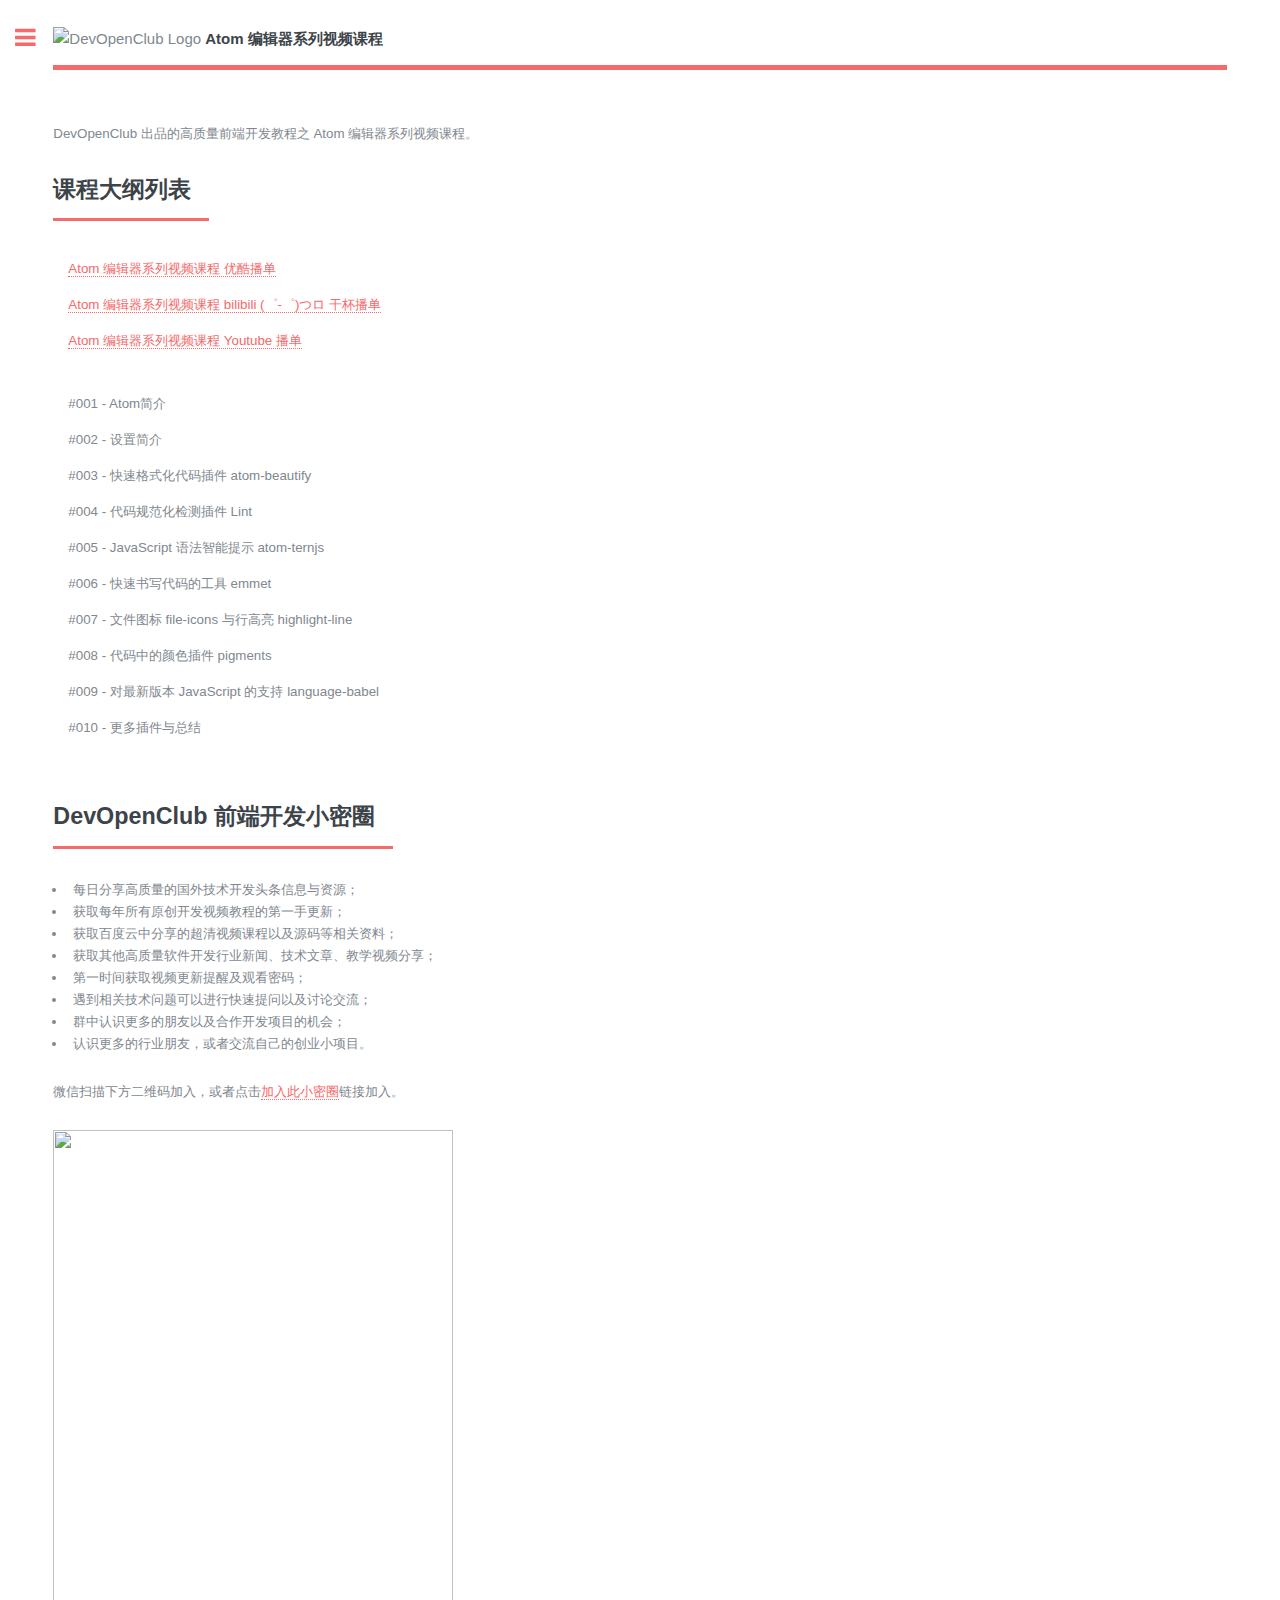
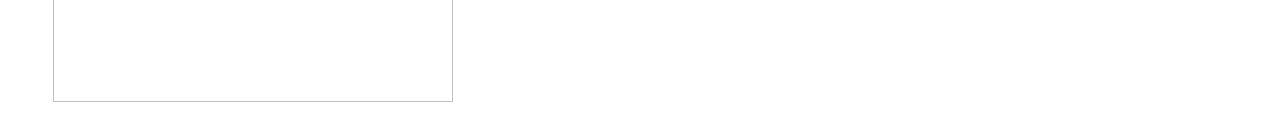
==== commit 6935ef1b: "更新了站点。" ====
--- a/course/atom.html
+++ b/course/atom.html
@@ -5,7 +5,7 @@
 	<meta charset="utf-8" />
 	<title>Atom 编辑器系列视频课程 - DevOpenClub | 高质量的软件开发视频教程</title>
 	<meta name="viewport" content="width=device-width, initial-scale=1, user-scalable=no" />
-	<!--[if lte IE 8]><script src="assets/js/ie/html5shiv.js"></script><![endif]-->
+	<!--[if lte IE 8]><script src="../assets/js/ie/html5shiv.js"></script><![endif]-->
 	<link rel="stylesheet" href="../assets/css/main.css" />
 	<link rel="shortcut icon" href="https://oindk07nf.qnssl.com/devopenclub-favicon.ico?v=20170403" type="image/x-icon" />
 	<link rel="apple-touch-icon" href="https://oindk07nf.qnssl.com/devopenclub-apple-touch-icon.png?v=20170403" />
@@ -17,18 +17,19 @@
 	<link rel="apple-touch-icon" sizes="144x144" href="https://oindk07nf.qnssl.com/devopenclub-apple-touch-icon-144x144.png?v=20170403" />
 	<link rel="apple-touch-icon" sizes="152x152" href="https://oindk07nf.qnssl.com/devopenclub-apple-touch-icon-152x152.png?v=20170403" />
 	<link rel="apple-touch-icon" sizes="180x180" href="https://oindk07nf.qnssl.com/devopenclub-apple-touch-icon-180x180.png?v=20170403" />
-	<!--[if lte IE 9]><link rel="stylesheet" href="assets/css/ie9.css" /><![endif]-->
-	<!--[if lte IE 8]><link rel="stylesheet" href="assets/css/ie8.css" /><![endif]-->
-  <style type="text/css">
-    .posts ul{
-      margin-left: 75px;
-      width: 100%;
-    }
-    .posts ul li{
-      list-style: none;
-      line-height: 36px;
-    }
-  </style>
+	<!--[if lte IE 9]><link rel="stylesheet" href="../assets/css/ie9.css" /><![endif]-->
+	<!--[if lte IE 8]><link rel="stylesheet" href="../assets/css/ie8.css" /><![endif]-->
+	<style type="text/css">
+		.posts ul {
+			margin-left: 75px;
+			width: 100%;
+		}
+
+		.posts ul li {
+			list-style: none;
+			line-height: 36px;
+		}
+	</style>
 </head>
 
 <body>
@@ -40,7 +41,7 @@
 			<div class="inner">
 				<!-- Header -->
 				<header id="header">
-					<a href="webpack2.html" class="logo"><img src="https://oindk07nf.qnssl.com/devopenclub-apple-touch-icon-180x180.png?v=20170403" alt="DevOpenClub Logo" style="width:32px;height:32px;vertical-align: top;"/>&nbsp;<strong>Webpack 2 视频教程</strong></a>
+					<a href="atom.html" class="logo"><img src="https://oindk07nf.qnssl.com/devopenclub-apple-touch-icon-180x180.png?v=20170403" alt="DevOpenClub Logo" style="width:32px;height:32px;vertical-align: top;"/>&nbsp;<strong>Atom 编辑器系列视频课程</strong></a>
 				</header>
 				<!-- Section -->
 				<section>
@@ -50,18 +51,24 @@
 					</header>
 					<div class="posts">
 						<ul>
-							 <li><a href="http://www.bilibili.com/video/av11161071/" target="_blank">Atom 编辑器系列视频课程 bilibili (゜-゜)つロ 干杯播单</a></li>
-							 <li><a href="https://www.youtube.com/playlist?list=PLXbU-2B80FvC-DHOnQ42JOj8AwCAR0oLz" target="_blank">Atom 编辑器系列视频课程 Youtube 播单</a></li>
+							<li><a href="https://list.youku.com/albumlist/show/id_29180579" target="_blank">Atom 编辑器系列视频课程 优酷播单</a></li>
+							<li><a href="http://www.bilibili.com/video/av11161071/" target="_blank">Atom 编辑器系列视频课程 bilibili (゜-゜)つロ 干杯播单</a></li>
+							<li><a href="https://www.youtube.com/playlist?list=PLXbU-2B80FvC-DHOnQ42JOj8AwCAR0oLz" target="_blank">Atom 编辑器系列视频课程 Youtube 播单</a></li>
 						</ul>
 						<ul>
-                            <li>#001 - Atom简介</li>
-                            <li>#002 - 设置简介</li>
-                            <li>#003 - 快速格式化代码插件 atom-beautify</li>
-                            <li>#004 - 代码规范化检测插件 Lint</li>
-							<li>#005 视频即将更新，加入小密圈第一时间接收课程更新通知、视频查看密码以及参与前端开发提问、讨论与交流。</li>
-            </ul>
+							<li>#001 - Atom简介</li>
+							<li>#002 - 设置简介</li>
+							<li>#003 - 快速格式化代码插件 atom-beautify</li>
+							<li>#004 - 代码规范化检测插件 Lint</li>
+							<li>#005 - JavaScript 语法智能提示 atom-ternjs</li>
+							<li>#006 - 快速书写代码的工具 emmet</li>
+							<li>#007 - 文件图标 file-icons 与行高亮 highlight-line</li>
+							<li>#008 - 代码中的颜色插件 pigments</li>
+							<li>#009 - 对最新版本 JavaScript 的支持 language-babel</li>
+							<li>#010 - 更多插件与总结</li>
+						</ul>
 					</div>
-          <header class="major">
+					<header class="major">
 						<h2 style="margin-bottom:30px;">DevOpenClub 前端开发小密圈</h2>
 					</header>
 					<div class="posts2">
@@ -73,10 +80,11 @@
 							<li>第一时间获取视频更新提醒及观看密码；</li>
 							<li>遇到相关技术问题可以进行快速提问以及讨论交流；</li>
 							<li>群中认识更多的朋友以及合作开发项目的机会；</li>
-							<li>认识更多的行业朋友，或者交流自己的创业小项目。</li></li>
-            </ul>
+							<li>认识更多的行业朋友，或者交流自己的创业小项目。</li>
+							</li>
+						</ul>
 						<p>微信扫描下方二维码加入，或者点击<a href="https://wx.xiaomiquan.com/mweb/views/joingroup/join_group.html?group_id=2182845521&secret=rjzmu4lwvv11xjqqwllkd6kn919rl3vd&extra=b5f804fdd13036e0222ca90d666feacf06a950b9c7127a2cd20a528a2b3d6cb4" target="_blank">加入此小密圈</a>链接加入。</p>
-            <img src="https://oindk07nf.qnssl.com/IMG_3075.png" style="width:400px;height:572px;" />
+						<img src="https://oindk07nf.qnssl.com/IMG_3075.png" style="width:400px;height:572px;" />
 					</div>
 				</section>
 			</div>
@@ -92,7 +100,7 @@
 						<h2>资源导航</h2>
 					</header>
 					<ul>
-            <li><a href="/">首页</a></li>
+						<li><a href="/">首页</a></li>
 						<li><a target="_blank" href="https://wx.xiaomiquan.com/mweb/views/joingroup/join_group.html?group_id=2182845521&secret=rjzmu4lwvv11xjqqwllkd6kn919rl3vd&extra=b5f804fdd13036e0222ca90d666feacf06a950b9c7127a2cd20a528a2b3d6cb4">DevOpenClub 前端开发群</a></li>
 						<li><a target="_blank" href="https://techfoco.com/">技术博文头条平台</a></li>
 						<li><a target="_blank" href="http://i.youku.com/parryqiu">视频教程订阅</a></li>
@@ -111,7 +119,7 @@
 						<h2>微信公众号</h2>
 					</header>
 					<p>
-						<img src="https://oindk07nf.qnssl.com/wx-qrcode-devopenclub.jpg" width="100%" height="100%" alt="微信公众号: devopenclub" title="微信公众号: devopenclub"/>
+						<img src="https://oindk07nf.qnssl.com/wx-qrcode-devopenclub.jpg" width="100%" height="100%" alt="微信公众号: devopenclub" title="微信公众号: devopenclub" />
 					</p>
 				</section>
 
@@ -129,16 +137,16 @@
 	<script src="../assets/js/jquery.min.js"></script>
 	<script src="../assets/js/skel.min.js"></script>
 	<script src="../assets/js/util.js"></script>
-	<!--[if lte IE 8]><script src="assets/js/ie/respond.min.js"></script><![endif]-->
+	<!--[if lte IE 8]><script src="../assets/js/ie/respond.min.js"></script><![endif]-->
 	<script src="../assets/js/main.js"></script>
 	<script>
-	var _hmt = _hmt || [];
-	(function() {
-	  var hm = document.createElement("script");
-	  hm.src = "https://hm.baidu.com/hm.js?bf3836a661243dd79c17002e9787ff18";
-	  var s = document.getElementsByTagName("script")[0];
-	  s.parentNode.insertBefore(hm, s);
-	})();
+		var _hmt = _hmt || [];
+		(function() {
+			var hm = document.createElement("script");
+			hm.src = "https://hm.baidu.com/hm.js?bf3836a661243dd79c17002e9787ff18";
+			var s = document.getElementsByTagName("script")[0];
+			s.parentNode.insertBefore(hm, s);
+		})();
 	</script>
 </body>
 
--- a/assets/css/ie9.css
+++ b/assets/css/ie9.css
@@ -0,0 +1,73 @@
+/*
+	Editorial by HTML5 UP
+	html5up.net | @ajlkn
+	Free for personal and commercial use under the CCA 3.0 license (html5up.net/license)
+*/
+
+/* Features */
+
+	.features:after {
+		clear: both;
+		content: '';
+		display: block;
+	}
+
+	.features article {
+		float: left;
+	}
+
+		.features article:after {
+			clear: both;
+			content: '';
+			display: block;
+		}
+
+		.features article .icon {
+			float: left;
+		}
+
+/* Posts */
+
+	.posts:after {
+		clear: both;
+		content: '';
+		display: block;
+	}
+
+	.posts article {
+		float: left;
+	}
+
+/* Main */
+
+	#main {
+		padding-left: 24em;
+	}
+
+/* Sidebar */
+
+	#sidebar {
+		position: absolute;
+		top: 0;
+		left: 0;
+		min-height: 100%;
+		width: 24em;
+	}
+
+/* Banner */
+
+	#banner:after {
+		clear: both;
+		content: '';
+		display: block;
+	}
+
+	#banner .content {
+		float: left;
+		padding-right: 4em;
+	}
+
+	#banner .image {
+		float: left;
+		margin-left: 0;
+	}--- a/assets/css/ie8.css
+++ b/assets/css/ie8.css
@@ -0,0 +1,21 @@
+/*
+	Editorial by HTML5 UP
+	html5up.net | @ajlkn
+	Free for personal and commercial use under the CCA 3.0 license (html5up.net/license)
+*/
+
+/* Button */
+
+	input[type="submit"],
+	input[type="reset"],
+	input[type="button"],
+	button,
+	.button {
+		border: solid 2px #f56a6a;
+	}
+
+/* Posts */
+
+	.posts article {
+		width: 40%;
+	}